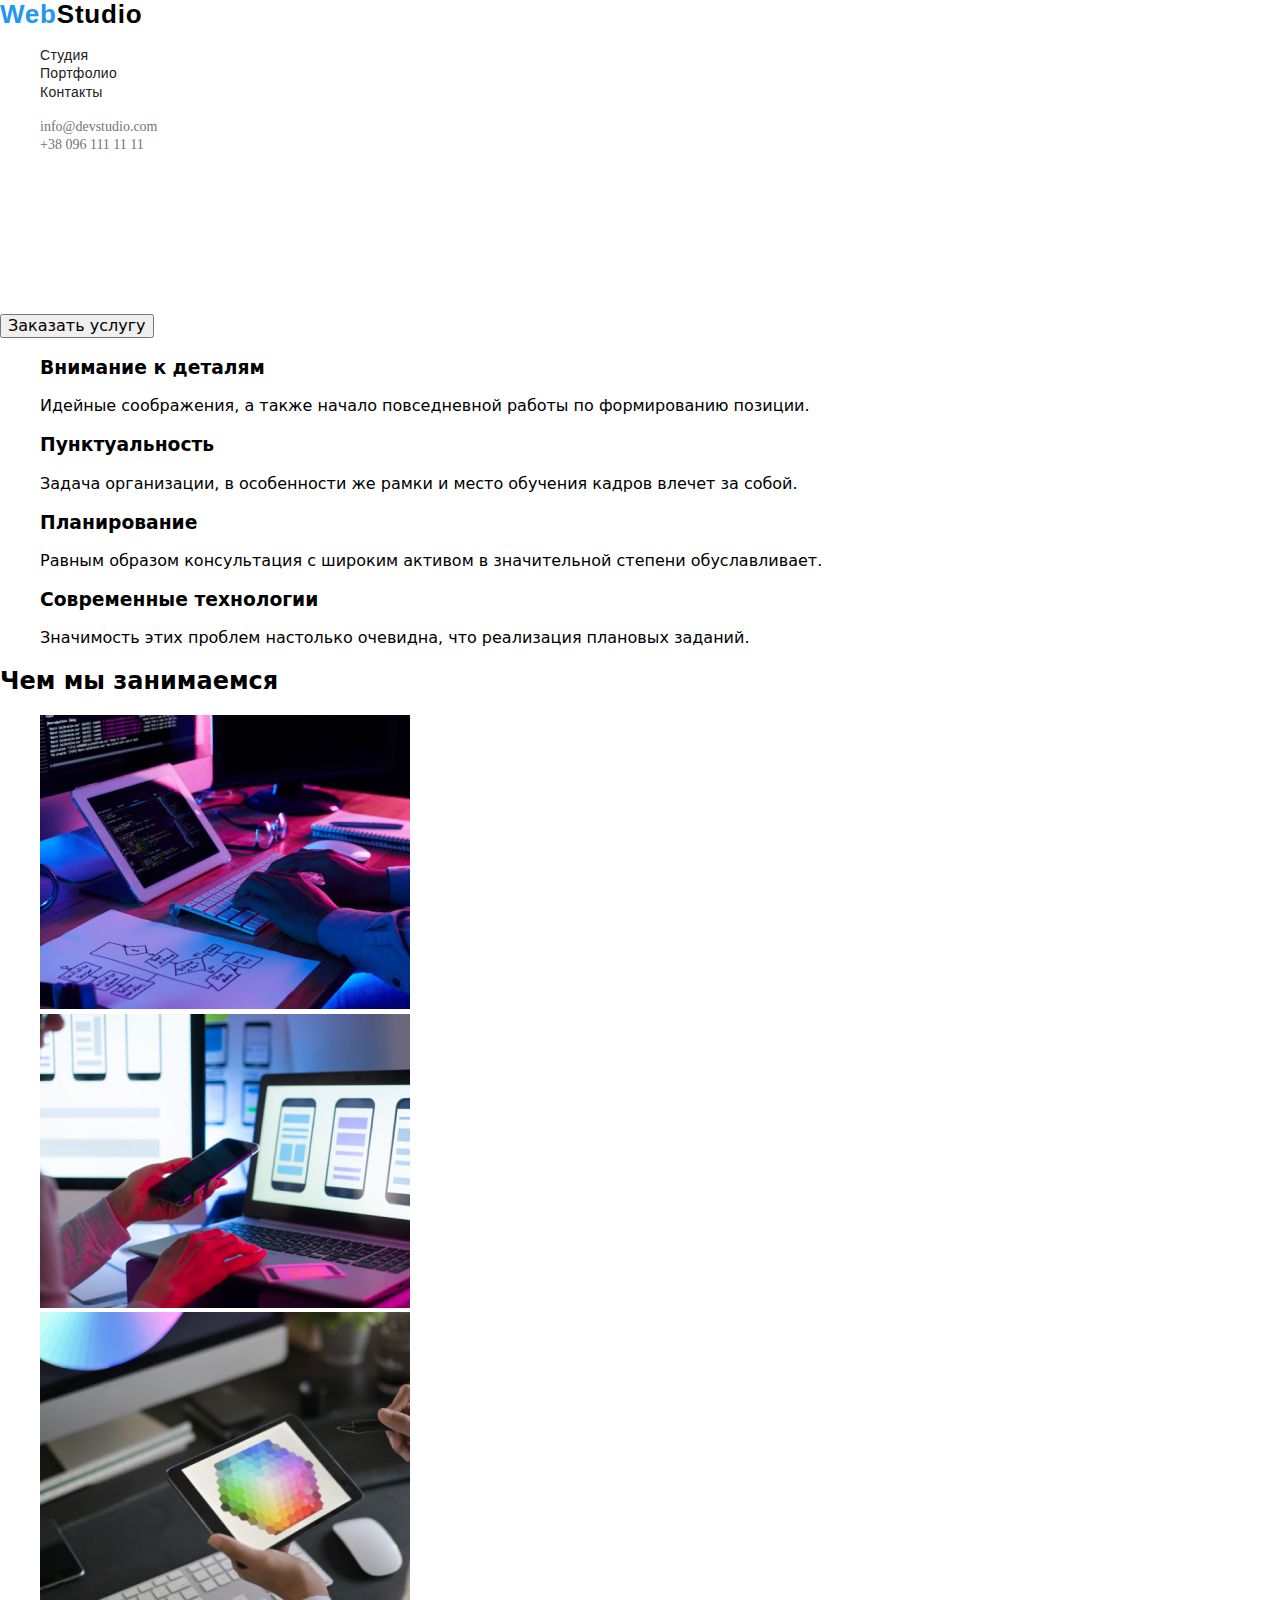
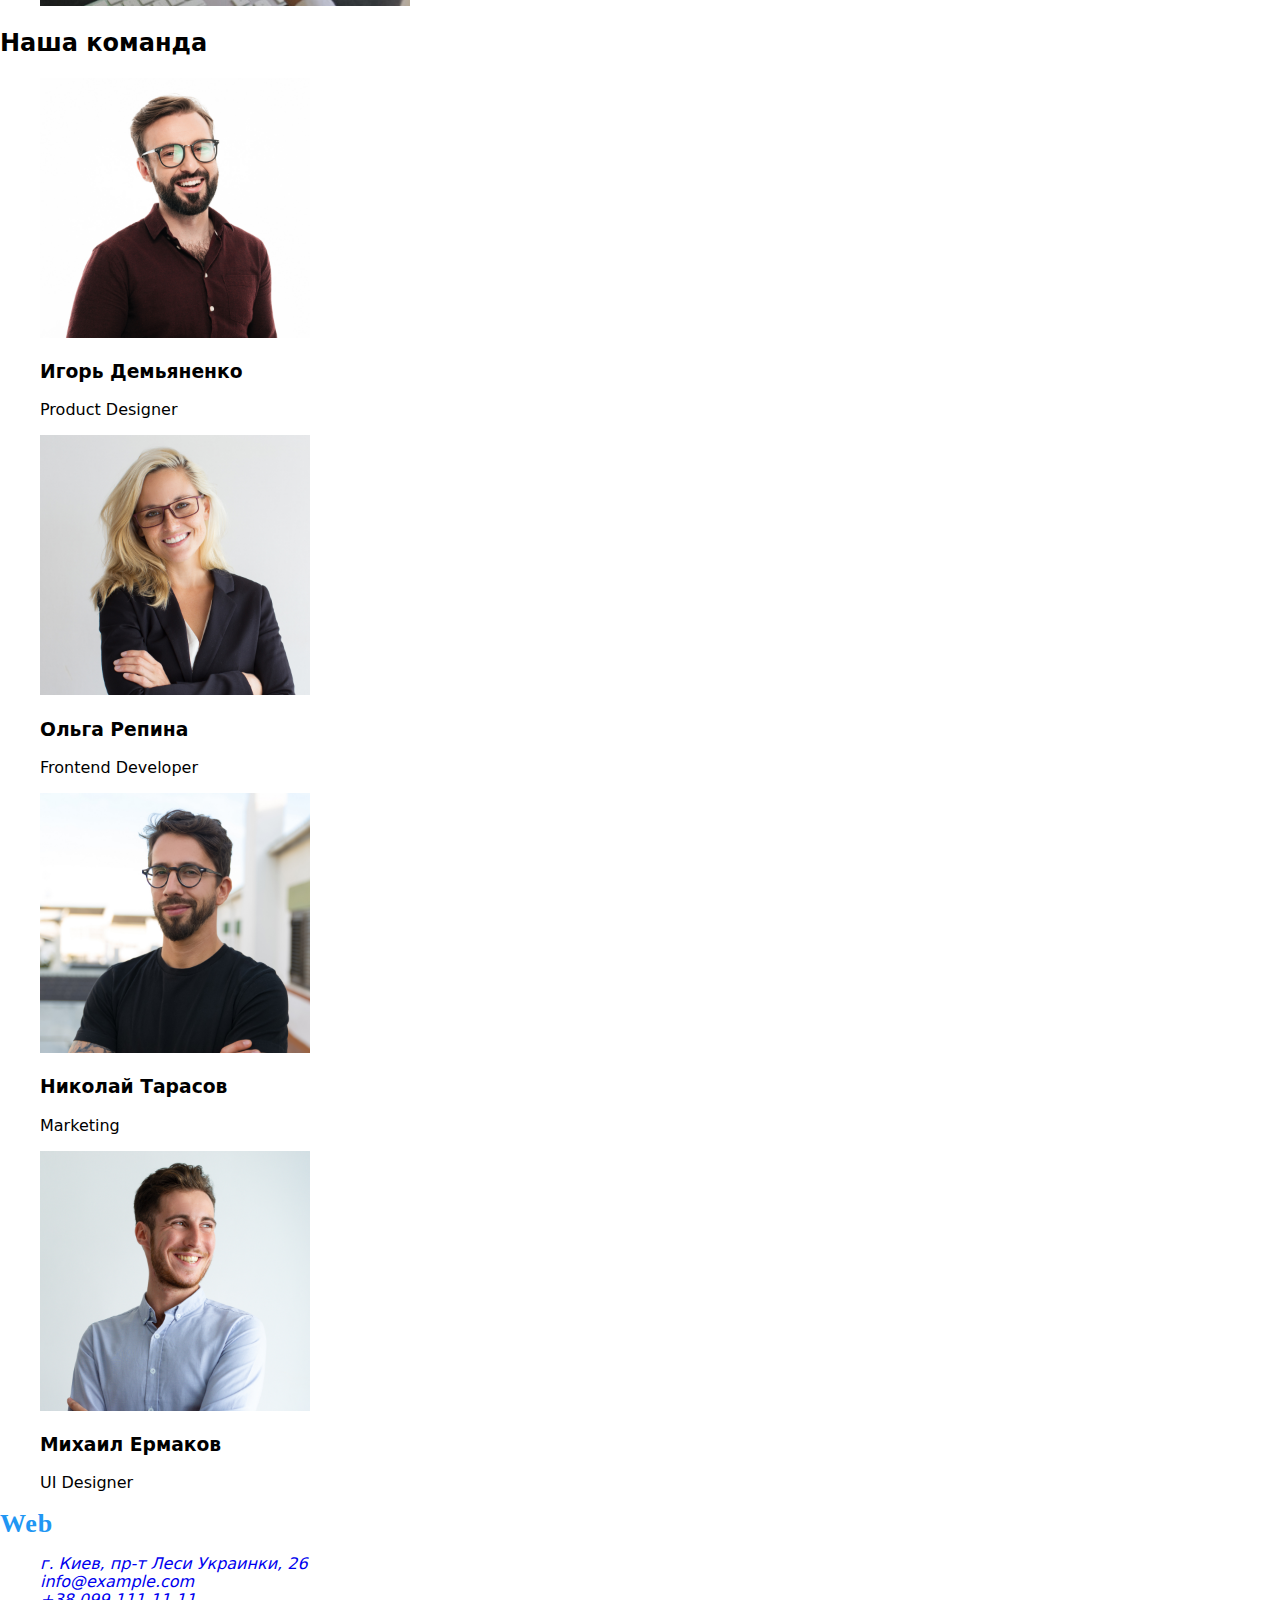
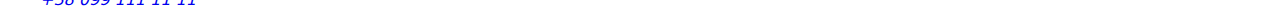
==== index.html @ c00856c9 "замена футера" ====
<!DOCTYPE html>
<html lang="ru">
<head>
    <meta charset="UTF-8">
    <meta name="viewport" content="width=device-width, initial-scale=1.0">
    <title lang="en">WebStudio</title>
    <link rel="stylesheet" href="https://cdnjs.cloudflare.com/ajax/libs/modern-normalize/1.0.0/modern-normalize.css">
    <link href="https://fonts.googleapis.com/css2?family=Tangerine:wght@700&display=swap" rel="stylesheet"> 
    <link rel="stylesheet" href="./css/styles.css">
    
</head>

<body>
    
    <!--Header-->
    <header>
   
    <nav class="navigation"> 
        <a class="logo" href="./index.html" aria-label="логотип вебстудии">Web<span class="logo-color">Studio</span></a>

    <ul class="navigation-list">
        <li class="navigation-list-item">
            <a class="navigation-list-link" href="Студия">Студия</a>
        </li>

        <li class="navigation-list-item">
            <a class="navigation-list-link" href="./portfolio.html">Портфолио</a>
        </li>

        <li class="navigation-list-item">
            <a class="navigation-list-link" href="Контакты">Контакты</a>
        </li>
    </ul>
    </nav>

    <address>
        <ul class="address">
            <li class="address-item">
              <a class="address-item-link" href="mailto:info@devstudio.com">info@devstudio.com</a>  
            </li>

            <li class="address-item">
              <a class="address-item-link" href="tel:+380961111111">+38 096 111 11 11</a>  
            </li>
        </ul>
                
    </address>

</header>

   

<main>
    <!--HERO-->

    <section class="hero-title">
        <h1 class="section-title">Эффективные решения <br> для вашего бизнеса</h1>
        <button type="button">Заказать услугу</button>  
    </section>
    
    <!--заголовок Advantages-->
    <section>
    
        <h2 hidden>Advantages</h2>
             
    <ul>
        <li>
          <h3>Внимание к деталям</h3>
          <p>Идейные соображения, а также начало повседневной работы по формированию позиции.</p>
        </li>

        <li>
            <h3>Пунктуальность</h3>
            <p>Задача организации, в особенности же рамки и место обучения кадров влечет за собой.</p>
        </li>

        <li>
            <h3>Планирование</h3>
            <p>Равным образом консультация с широким активом в значительной степени обуславливает.</p>
        </li>

        <li>
            <h3>Современные технологии</h3>
            <p>Значимость этих проблем настолько очевидна, что реализация плановых заданий.</p>
        </li>
    </ul>
    </section>

    <!--What-we-do-->
    <section>
        <h2>Чем мы занимаемся</h2>
        <ul>
            <li>
                <img src="./images/what-we-do/img1.jpg" alt="айпед" width="370" height="294">
                
            </li>
            <li>
                <img src="./images/what-we-do/img2.jpg" alt="айфон" width="370" height="294">
                
            </li>
            <li>
                <img src="./images/what-we-do/img3.jpg" alt="держит айпед" width="370" height="294">
               
            </li>
        </ul>
    </section>

        <!--Our-team-->
    <section>
        <h2>Наша команда</h2>
        <ul>
            <li>
                <img src="./images/team/id.jpg" alt="Игорь Демьяненко" width="270" height="260">
                <h3>Игорь Демьяненко</h3>
                <p lang="en">Product Designer</p>
                
            </li>

            <li>
                <img src="./images/team/or.jpg" alt="Ольга Репина" width="270" height="260">
                <h3>Ольга Репина</h3>
                <p lang="en">Frontend Developer</p>
                
            </li>

            <li>
                <img src="./images/team/nt.jpg" alt="Николай Тарасов" width="270" height="260">
                <h3>Николай Тарасов</h3>
                <p lang="en">Marketing</p>  
            </li>

            <li>
                <img src="./images/team/my.jpg" alt="Михаил Ермаков" width="270" height="260">
                <h3>Михаил Ермаков</h3>
                <p lang="en">UI Designer</p>
            </li>
                 
        </ul>

    </section>
    
    </main>

    <footer>

        <a class="footer-logo" href="./index.html" aria-label="логотип вебстудии" > <span class="footer-logo-blue">Web</span> <span class="footer-logo-color">Studio</span></a> 

        <address>
            <ul>
                <li>
                    <a href="https://goo.gl/maps/kA2Q2odCRpg2NFDA9" target="_blank"> г. Киев, пр-т Леси Украинки, 26</a> 
                </li> 

                <li>
                  <a href="mailto:info@example.com">info@example.com</a>  
                </li>

                <li>
                    <a href="tel:+380991111111">+38 099 111 11 11</a>
                </li>
            </ul>
            </address>
            
        </footer>
    </body>
</html>
---- css/styles.css ----
/*============ sTUDIA===========*/
/* ============  BODY  ============*/
.body {
    font-family: Roboto, sans-serif;
    font-style: normal;
    }

ul,
ol {
    list-style: none;
}

a {
    text-decoration: none;
}
/* ============  END BODY  ============*/

/* ============  lOGO  ============*/
.logo {
    font-family: 'Raleway', sans-serif;
    font-weight: 700;
    font-size: 26px;
    line-height: 1,19;
    letter-spacing: 0.03em;
    color: #2196F3;
    text-decoration: none;
   }

.logo-color {
    color: #000000;
}

.logo:hover,
.logo:focus {
    color:  #2196F3;
}

/* ============  END LOGO  ============*/

/* ============  NAVIGATION  ============*/
.navigation-list-item {
    text-decoration: none;
    list-style-type: none;
 }

.navigation-list-link {
    font-family: Roboto, sans-serif;
    font-weight: 500;
    font-size: 14px;
    color: #212121;
    line-height: 1,14;
    letter-spacing: 0.02em;
}


}

.address-item {
    color: #212121; 
    text-decoration: none;
    list-style-type: none;
}

.address-item-link {
    font-family: Roboto;
    font-style: normal;
    font-weight: 400;
    font-size: 14px;
    line-height: 1,71;
    color: #757575;
}
/* ============   END NAVIGATION  ============*/

/* ============  OUR PROJECTS  ============*/
.project-title {
    font-family: Roboto;
    font-style: normal;
    font-weight: 700;
    font-size: 18px;
    line-height: 2;
    letter-spacing: 0.06em;
    color: #212121;
}

.project-description {
    font-family: Roboto;
    font-style: normal;
    font-weight: 400;
    font-size: 16;
    line-height: 1,87;
    letter-spacing: 0.03em;
    color: #757575;
}
/* ============  END OUR PROJECTS  ============*/ 

/* ============  FOOTER  ============*/

.footer {
    background-color: #2F303A;
}
    
.footer-logo-color {
    color: #FFFFFF ;
    text-decoration: none;
}

.footer-address-item-link {
    font-family: Roboto;
    font-style: normal;
    font-weight: 400;
    font-size: 14px;
    line-height: 21,71;
    letter-spacing: 0.03em;
    color: #FFFFFF;
}

.footer-logo-color {
    font-family: 'Raleway', sans-serif;
    font-weight: 700;
    font-size: 26px;
    line-height: 1,19;
    letter-spacing: 0.03em;
    text-decoration: none;
    color: #FFFFFF;
}

.footer-logo-blue {
    font-family: Raleway;
    font-style: normal;
    font-weight: bold;
    font-size: 26px;
    line-height: 1,19;
    letter-spacing: 0.03em;

    color: #2196F3;
}

.footer-address-contact-link {
    font-family: Roboto;
    font-style: normal;
    font-weight: 400;
    font-size: 14px;
    line-height: 1,71;
    letter-spacing: 0.03em;
    color: rgba(255, 255, 255, 0.6);
}
/* ============  END FOOTER  ============*/

/*========== END STUDIA


/*============= PORTFOLIO =================*/
.section-title {
font-family: Roboto;
font-style: normal;
font-weight: 900;
font-size: 44px;
line-height: 1,36;
text-align: center;
letter-spacing: 0.06em;
text-transform: uppercase;
color: #FFFFFF;
}

/*=================HERO TITLE===========*/
.navigation-list-link:hover,
.navigation-list-link:focus 
.address-item-link:hover,
.address-item-link:focus 
.address-item-link:active{
    color: #2196F3;

.hero-title {
    font-family: Roboto;
    font-style: normal;
    font-weight: 900;
    font-size: 44px;
    line-height: 1,36;
    text-align: center;
    letter-spacing: 0.06em;
    text-transform: uppercase;
    color: #FFFFFF;
    background-color: #2F303A;
}
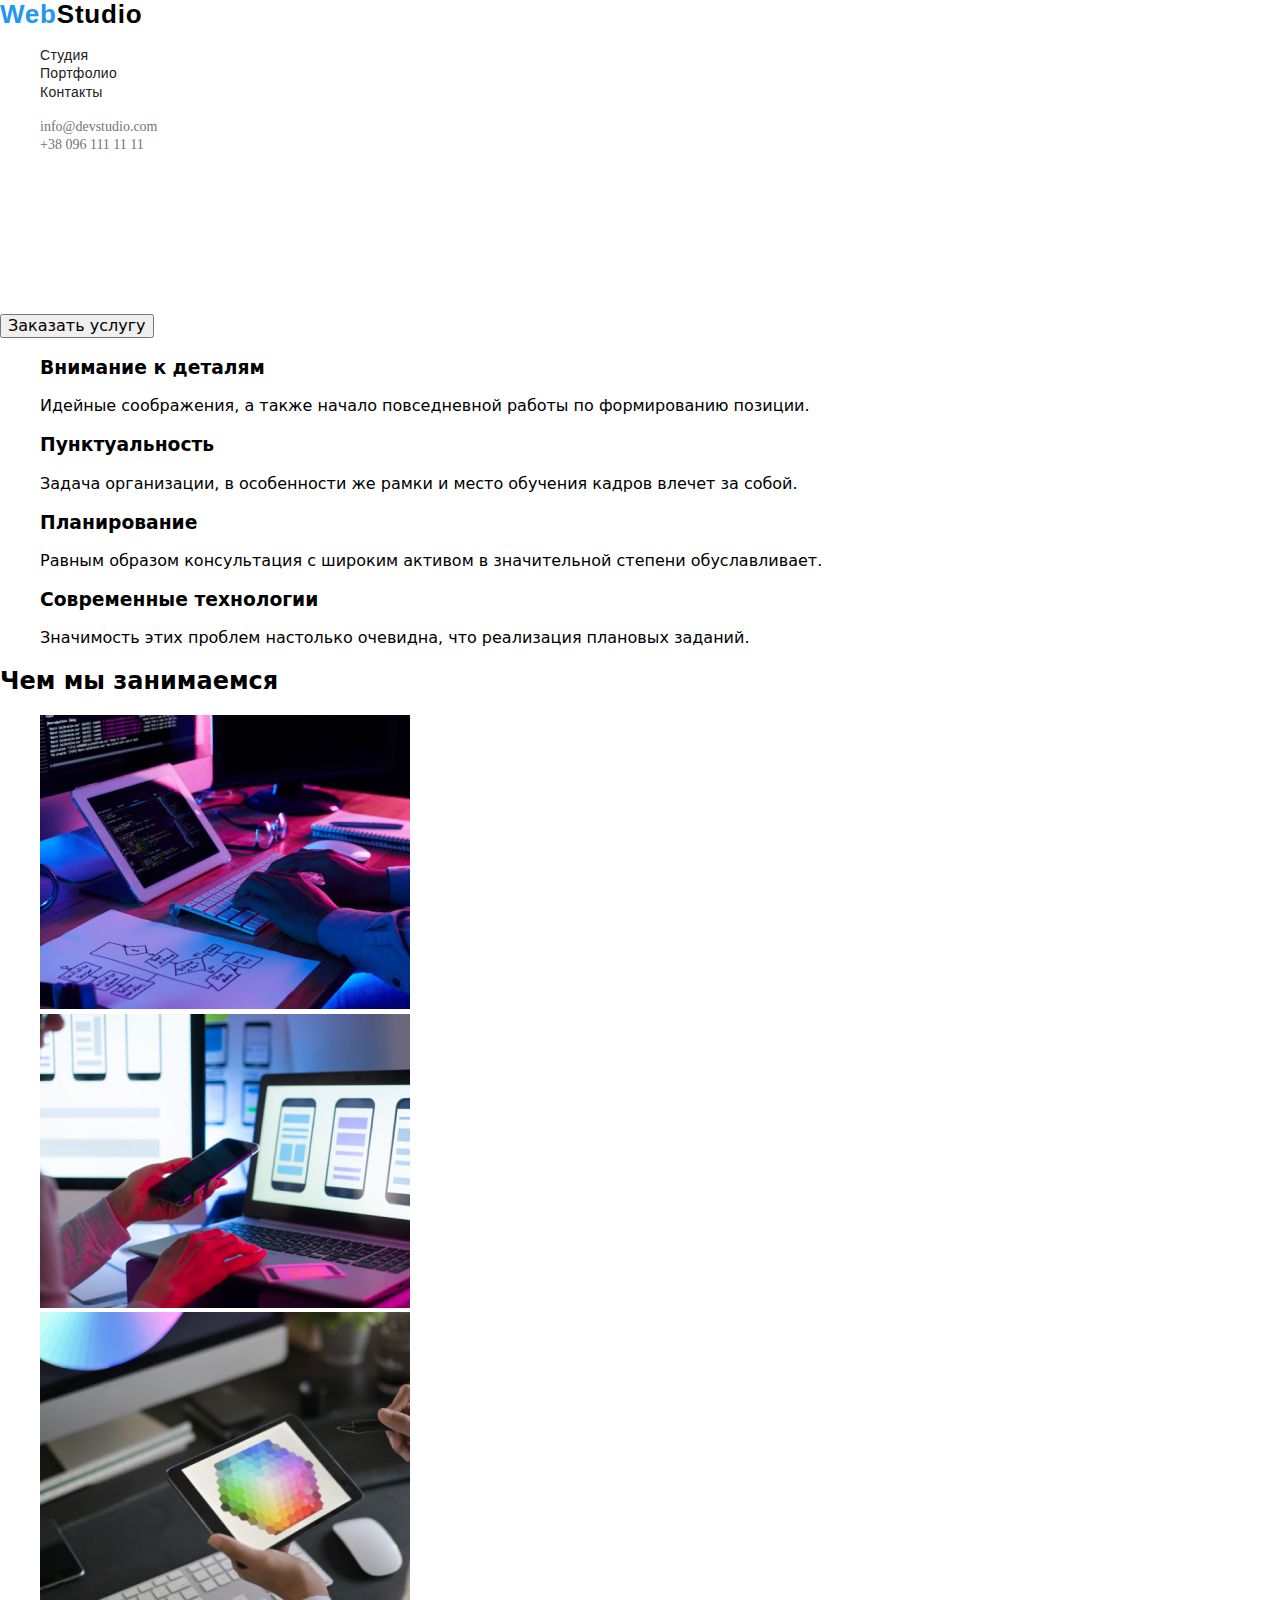
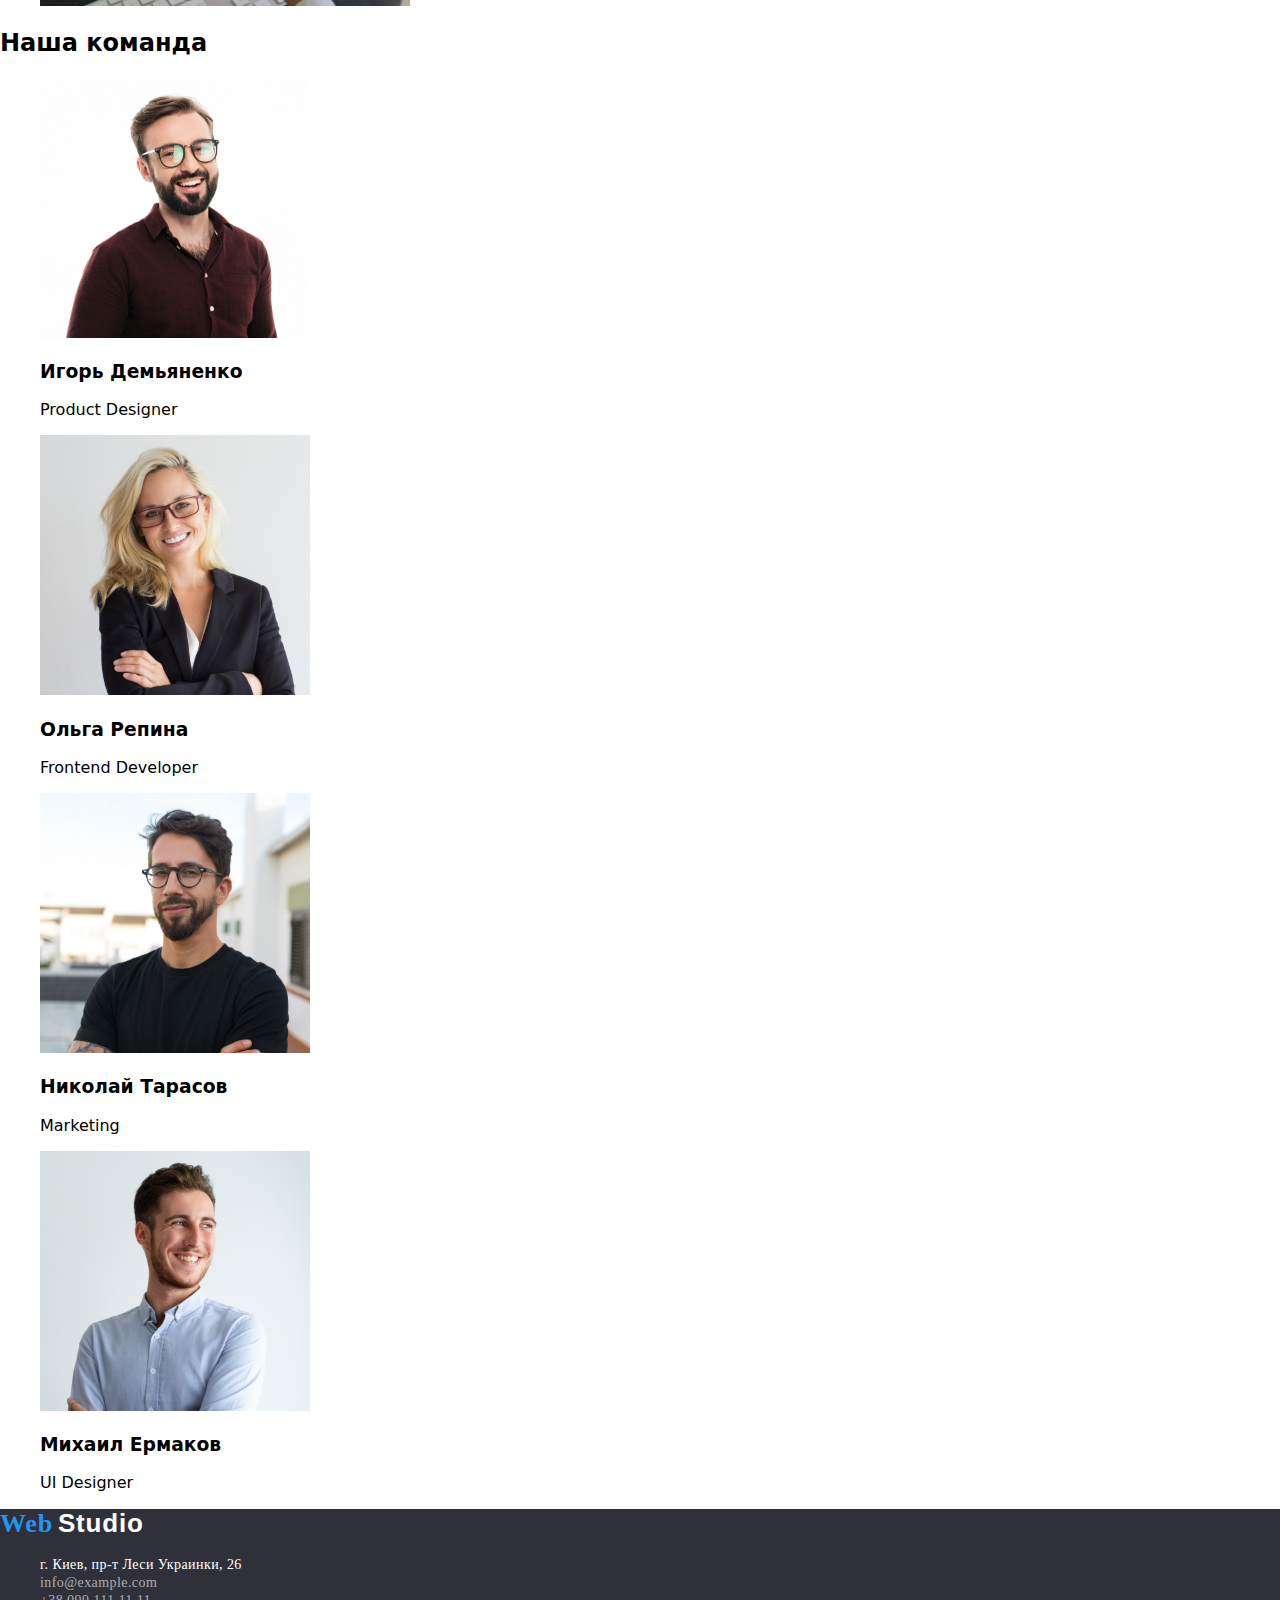
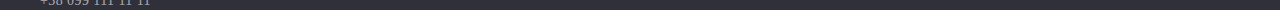
==== commit 403a7f3d: "заменяет футер в индекс" ====
--- a/index.html
+++ b/index.html
@@ -141,26 +141,25 @@
     
     </main>
 
-    <footer>
+    <footer class="footer">
 
-        <a class="footer-logo" href="./index.html" aria-label="логотип вебстудии" > <span class="footer-logo-blue">Web</span> <span class="footer-logo-color">Studio</span></a> 
+        <a class="footer-logo" href="./index.html" aria-label="логотип вебстудии" > <span class="footer-logo-blue">Web</span> <span class="footer-logo-color">Studio</span></a>
 
-        <address>
-            <ul>
+        <address class="footer-address">
+            <ul class="footer-address-item">
                 <li>
-                    <a href="https://goo.gl/maps/kA2Q2odCRpg2NFDA9" target="_blank"> г. Киев, пр-т Леси Украинки, 26</a> 
+                    <a class="footer-address-item-link" href="https://goo.gl/maps/kA2Q2odCRpg2NFDA9" target="_blank"> г. Киев, пр-т Леси Украинки, 26</a> 
                 </li> 
 
                 <li>
-                  <a href="mailto:info@example.com">info@example.com</a>  
+                  <a class="footer-address-contact-link" href="mailto:info@example.com">info@example.com</a>  
                 </li>
 
                 <li>
-                    <a href="tel:+380991111111">+38 099 111 11 11</a>
+                    <a class="footer-address-contact-link" href="tel:+380991111111">+38 099 111 11 11</a>
                 </li>
             </ul>
             </address>
-            
-        </footer>
+</footer>
     </body>
 </html>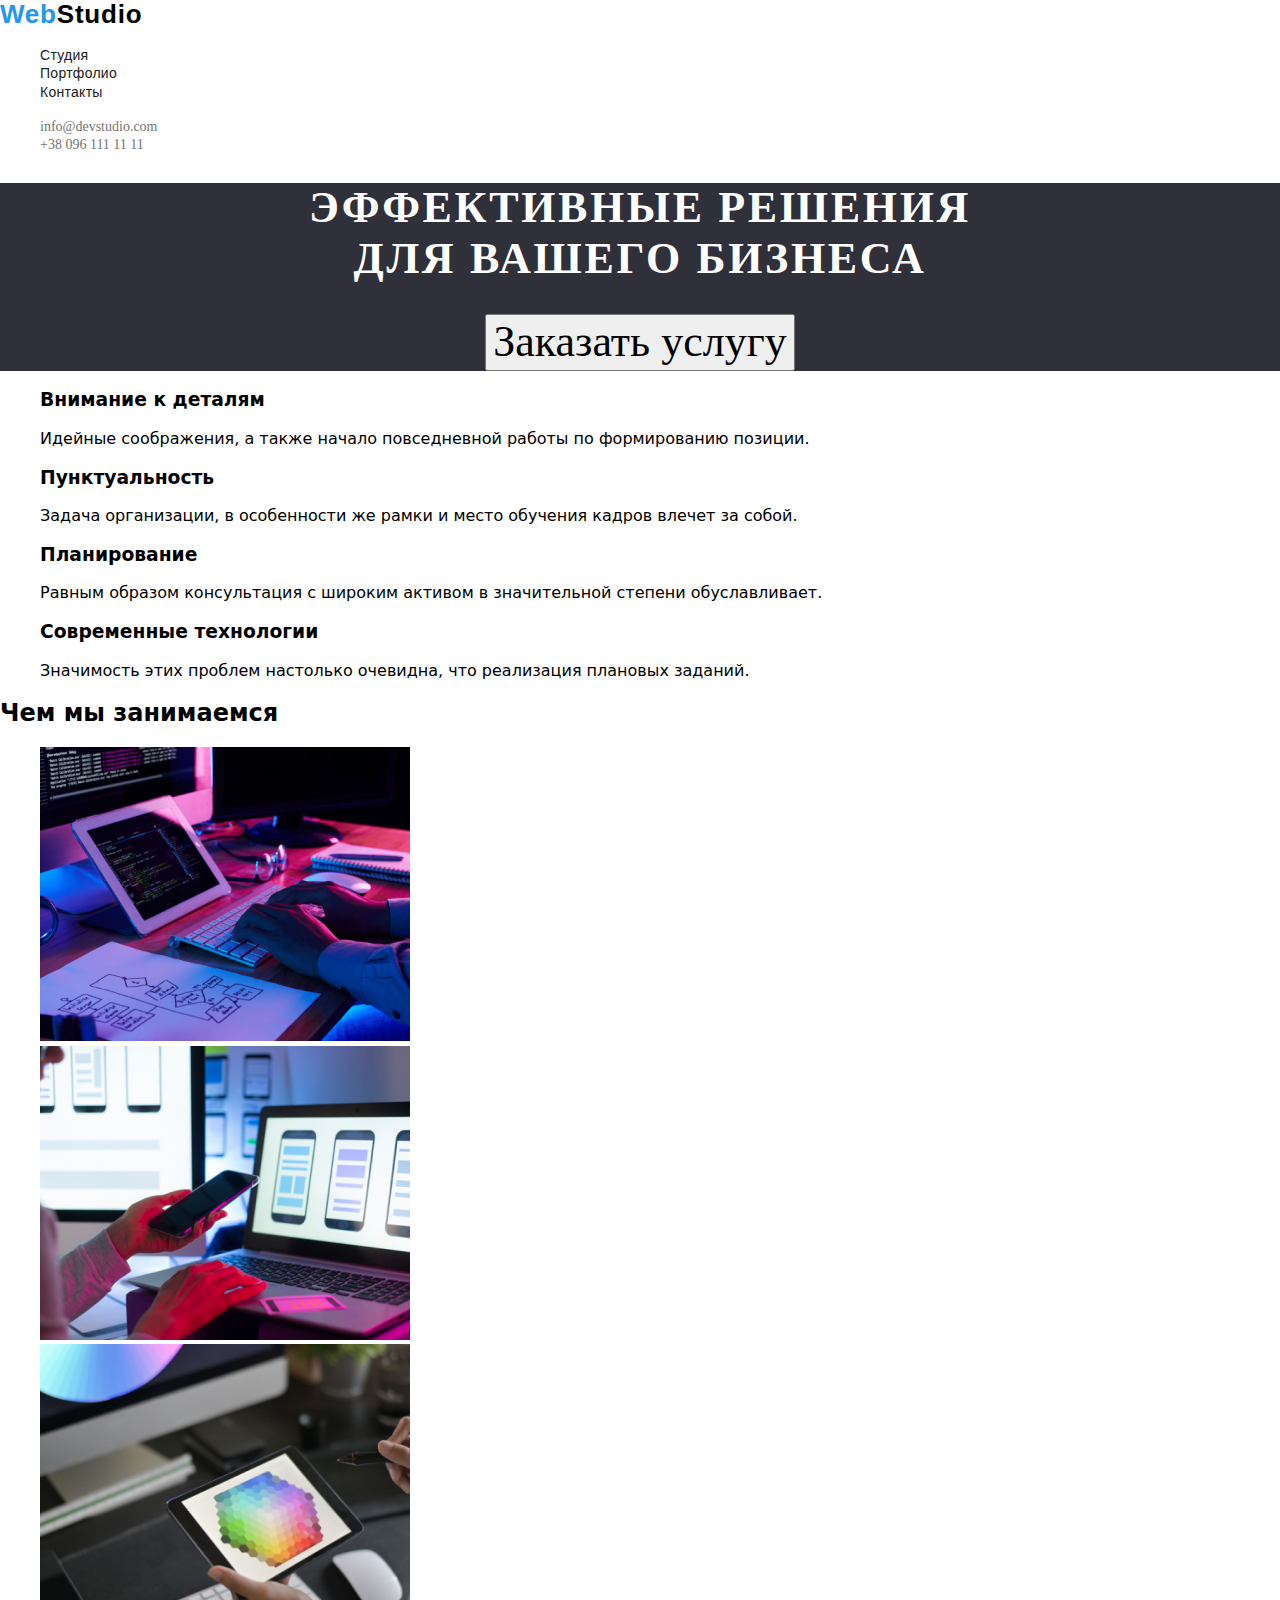
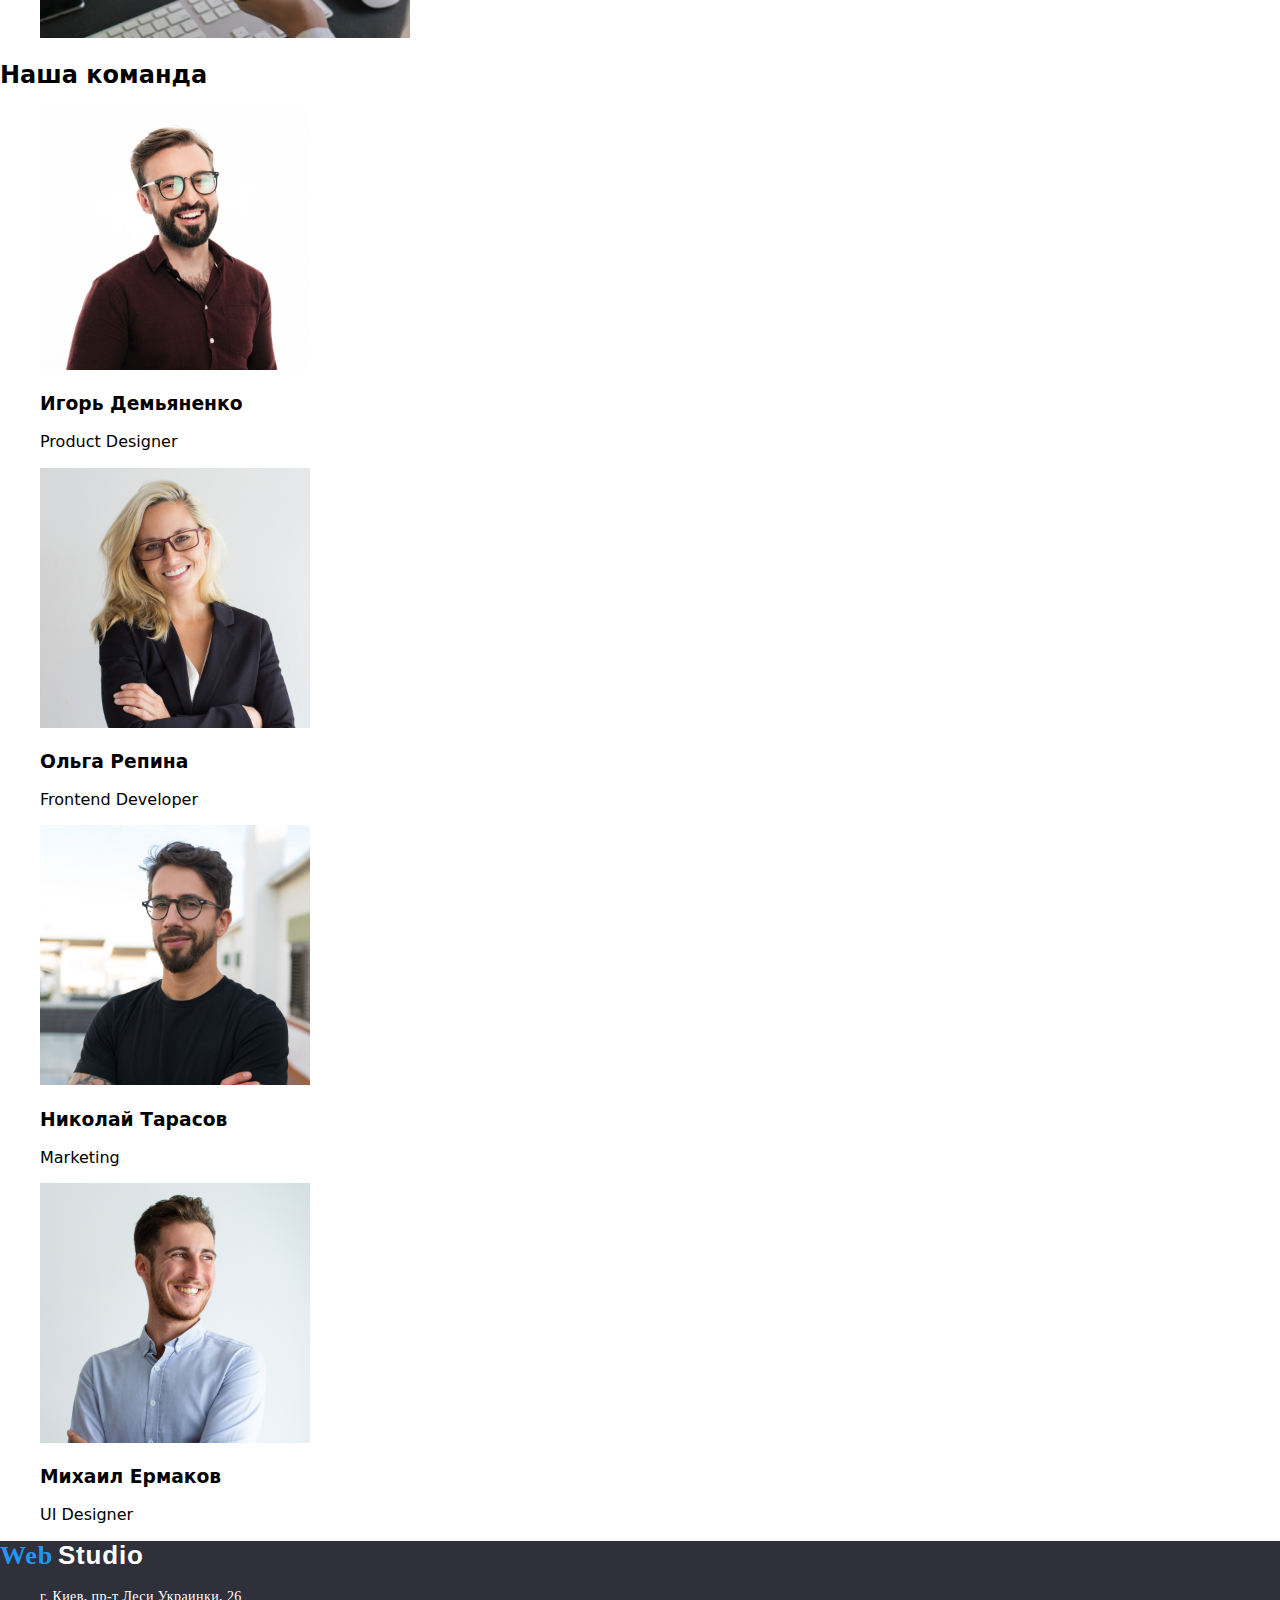
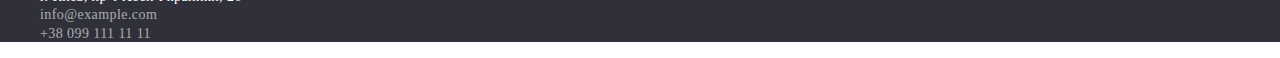
==== commit 80871de1: "сохранить футер" ====
--- a/index.html
+++ b/index.html
@@ -141,25 +141,27 @@
     
     </main>
 
-    <footer class="footer">
+   
+<footer class="footer">
 
-        <a class="footer-logo" href="./index.html" aria-label="логотип вебстудии" > <span class="footer-logo-blue">Web</span> <span class="footer-logo-color">Studio</span></a>
+    <a class="footer-logo" href="./index.html" aria-label="логотип вебстудии" > <span class="footer-logo-blue">Web</span> <span class="footer-logo-color">Studio</span></a>
 
-        <address class="footer-address">
-            <ul class="footer-address-item">
-                <li>
-                    <a class="footer-address-item-link" href="https://goo.gl/maps/kA2Q2odCRpg2NFDA9" target="_blank"> г. Киев, пр-т Леси Украинки, 26</a> 
-                </li> 
+    <address class="footer-address">
+        <ul class="footer-address-item">
+            <li>
+                <a class="footer-address-item-link" href="https://goo.gl/maps/kA2Q2odCRpg2NFDA9" target="_blank"> г. Киев, пр-т Леси Украинки, 26</a> 
+            </li> 
 
-                <li>
-                  <a class="footer-address-contact-link" href="mailto:info@example.com">info@example.com</a>  
-                </li>
+            <li>
+              <a class="footer-address-contact-link" href="mailto:info@example.com">info@example.com</a>  
+            </li>
 
-                <li>
-                    <a class="footer-address-contact-link" href="tel:+380991111111">+38 099 111 11 11</a>
-                </li>
-            </ul>
-            </address>
+            <li>
+                <a class="footer-address-contact-link" href="tel:+380991111111">+38 099 111 11 11</a>
+            </li>
+        </ul>
+        </address>
 </footer>
+
     </body>
 </html>--- a/css/styles.css
+++ b/css/styles.css
@@ -1,5 +1,5 @@
 
-/*============ sTUDIA===========*/
+/*============ STUDIA===========*/
 /* ============  BODY  ============*/
 .body {
     font-family: Roboto, sans-serif;
@@ -53,8 +53,6 @@
     letter-spacing: 0.02em;
 }
 
-
-}
 
 .address-item {
     color: #212121; 
@@ -170,6 +168,7 @@
 .address-item-link:focus 
 .address-item-link:active{
     color: #2196F3;
+}
 
 .hero-title {
     font-family: Roboto;
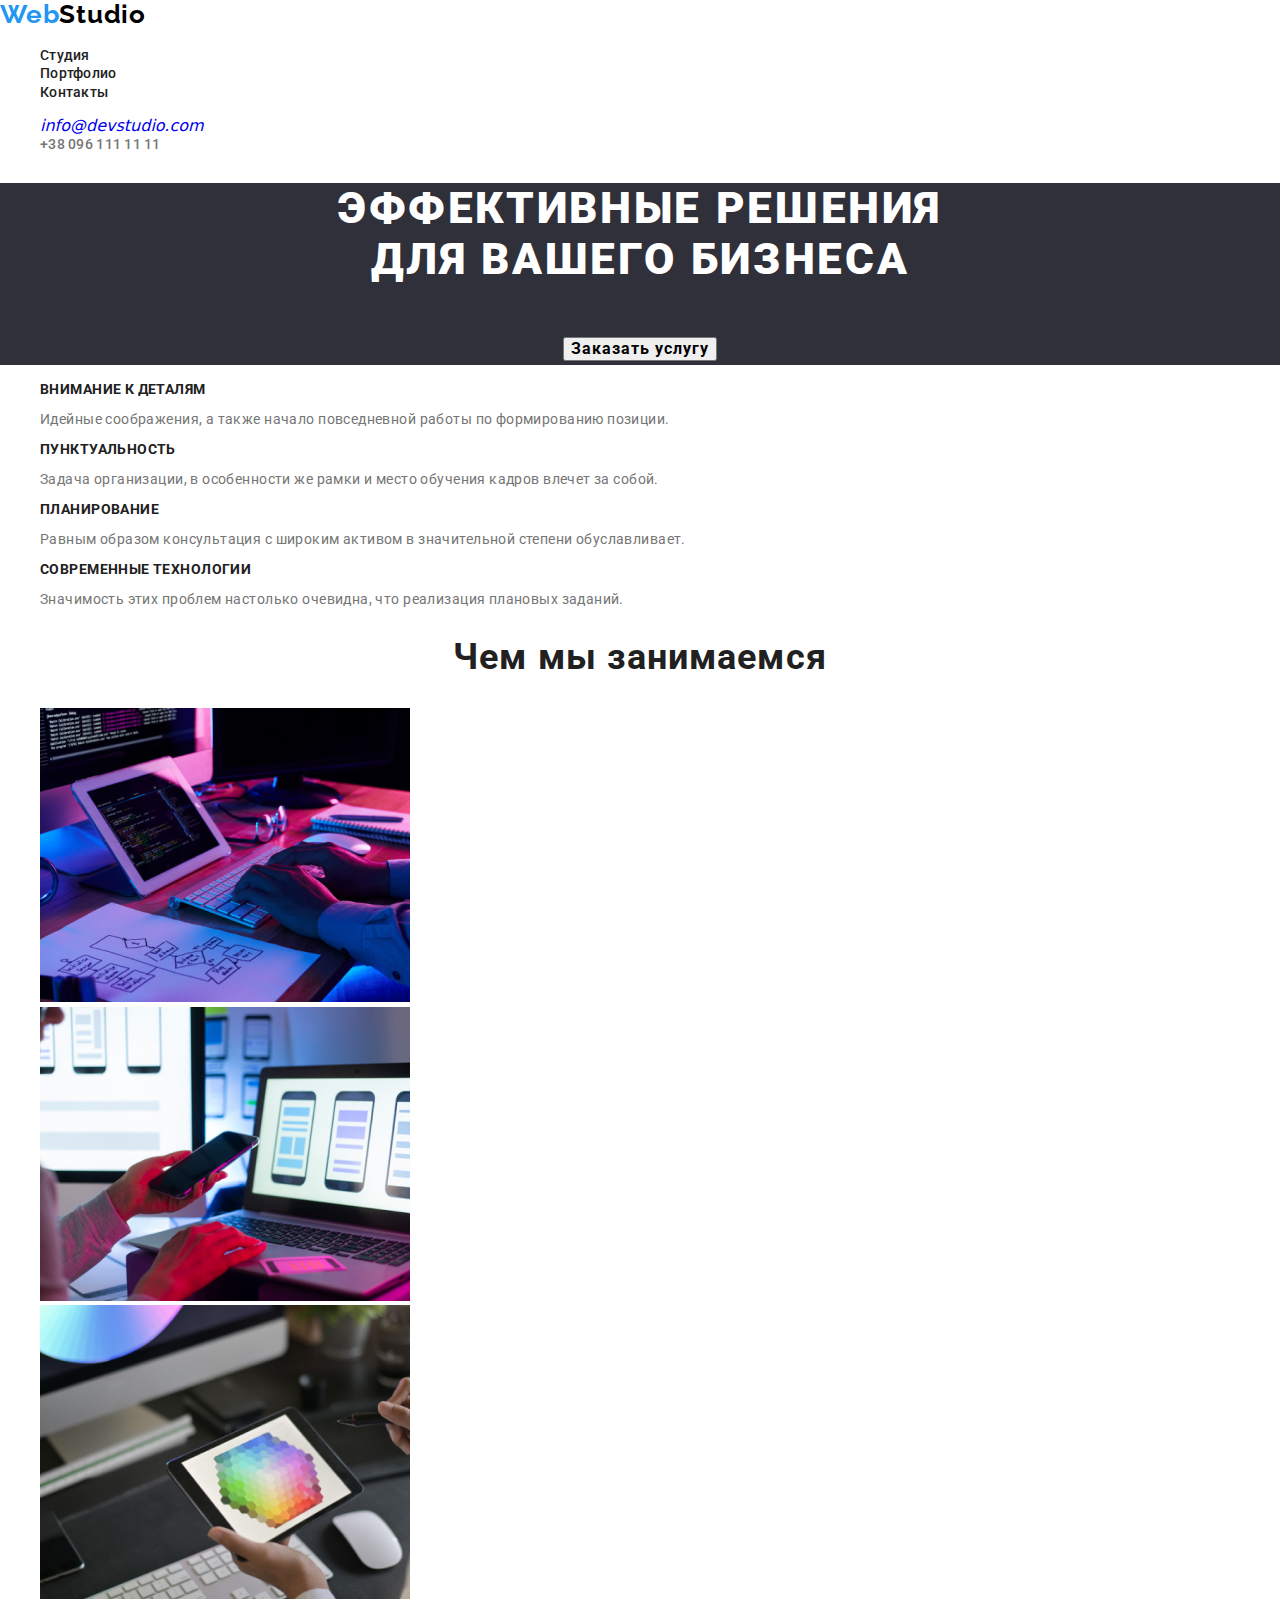
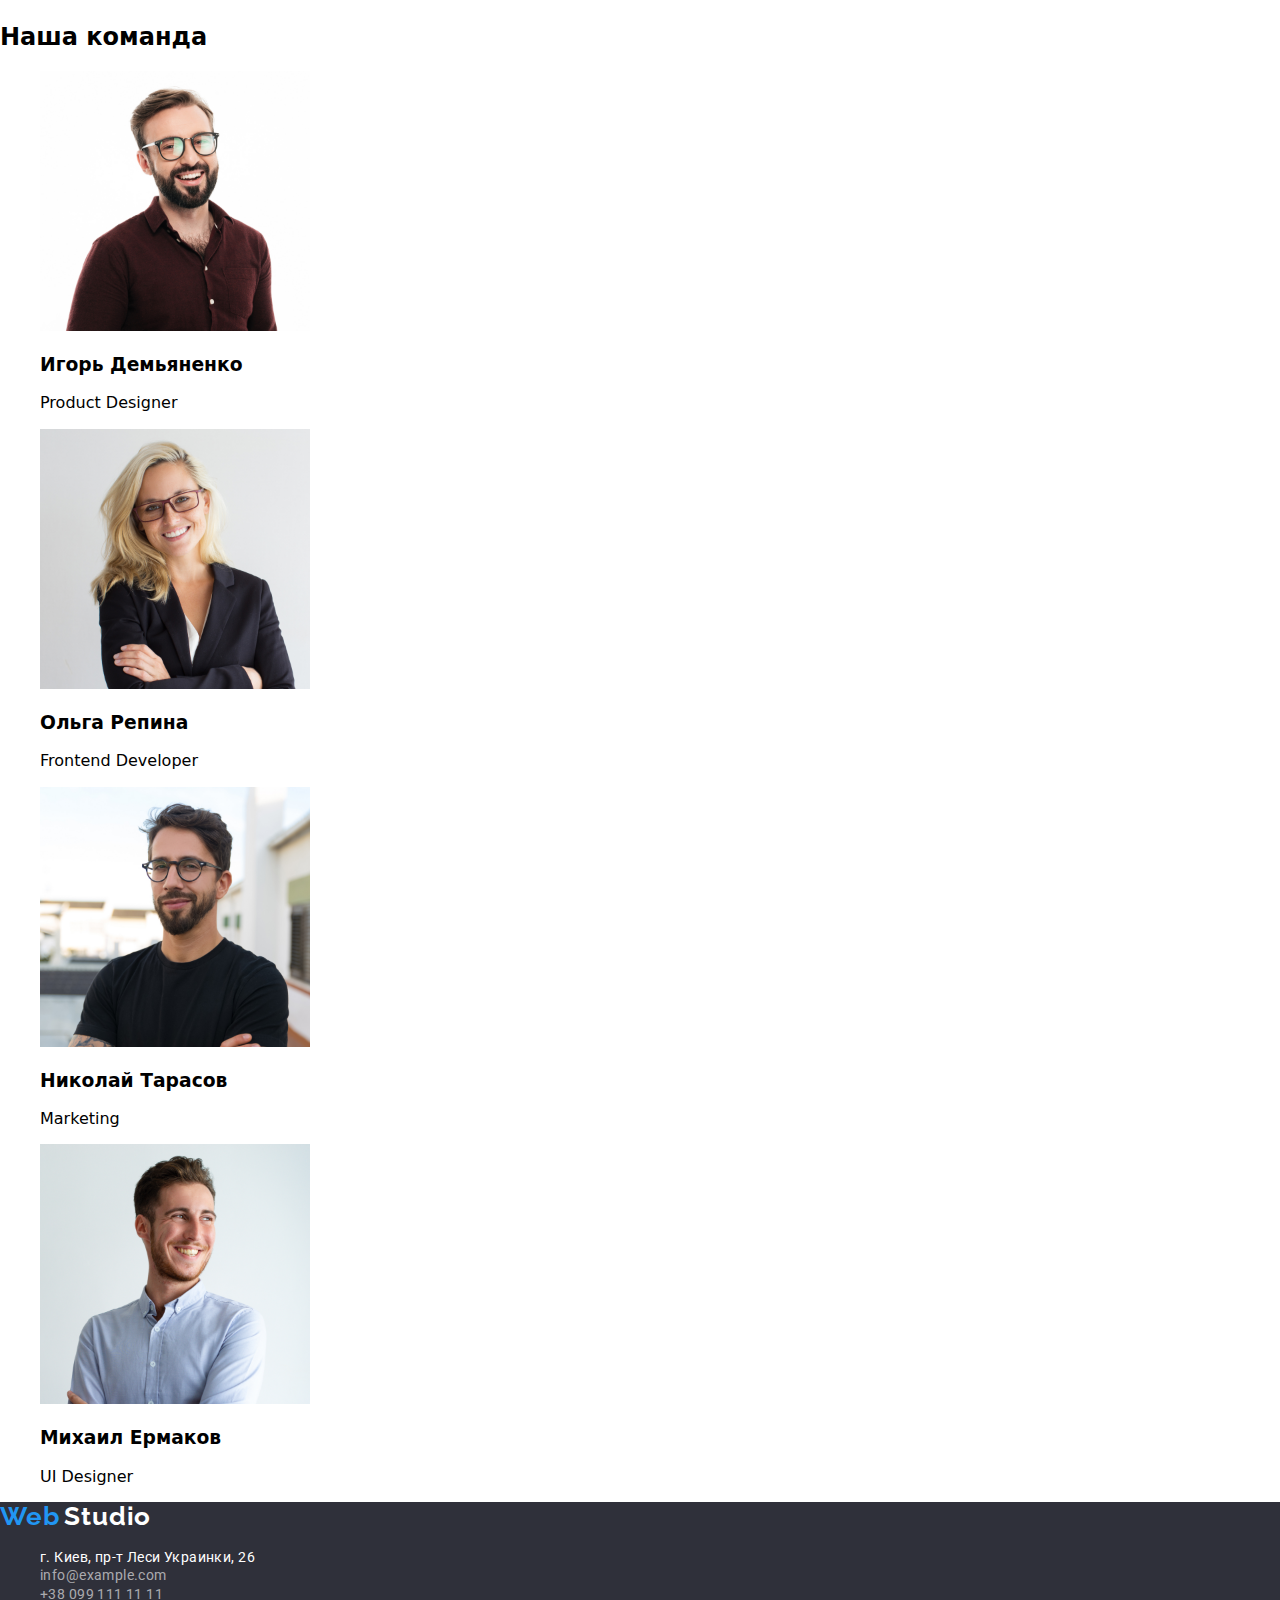
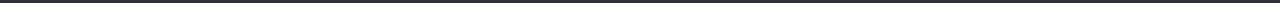
==== commit d6fcd516: "добавляет стили команде" ====
--- a/index.html
+++ b/index.html
@@ -5,7 +5,7 @@
     <meta name="viewport" content="width=device-width, initial-scale=1.0">
     <title lang="en">WebStudio</title>
     <link rel="stylesheet" href="https://cdnjs.cloudflare.com/ajax/libs/modern-normalize/1.0.0/modern-normalize.css">
-    <link href="https://fonts.googleapis.com/css2?family=Tangerine:wght@700&display=swap" rel="stylesheet"> 
+    <link href="https://fonts.googleapis.com/css2?family=Raleway:wght@400;700&family=Roboto:wght@400;700&display=swap" rel="stylesheet"> 
     <link rel="stylesheet" href="./css/styles.css">
     
 </head>
@@ -13,7 +13,7 @@
 <body>
     
     <!--Header-->
-    <header>
+    <header class="header">
    
     <nav class="navigation"> 
         <a class="logo" href="./index.html" aria-label="логотип вебстудии">Web<span class="logo-color">Studio</span></a>
@@ -36,11 +36,11 @@
     <address>
         <ul class="address">
             <li class="address-item">
-              <a class="address-item-link" href="mailto:info@devstudio.com">info@devstudio.com</a>  
+              <a class="address-link-mail" href="mailto:info@devstudio.com">info@devstudio.com</a>  
             </li>
 
             <li class="address-item">
-              <a class="address-item-link" href="tel:+380961111111">+38 096 111 11 11</a>  
+              <a class="address-link-tel" href="tel:+380961111111">+38 096 111 11 11</a>  
             </li>
         </ul>
                 
@@ -55,7 +55,7 @@
 
     <section class="hero-title">
         <h1 class="section-title">Эффективные решения <br> для вашего бизнеса</h1>
-        <button type="button">Заказать услугу</button>  
+        <button class="hero-button" type="button">Заказать услугу</button>  
     </section>
     
     <!--заголовок Advantages-->
@@ -65,30 +65,30 @@
              
     <ul>
         <li>
-          <h3>Внимание к деталям</h3>
-          <p>Идейные соображения, а также начало повседневной работы по формированию позиции.</p>
+          <h3 class="advantages-list-title">Внимание к деталям</h3>
+          <p class="advantages-description">Идейные соображения, а также начало повседневной работы по формированию позиции.</p>
         </li>
 
         <li>
-            <h3>Пунктуальность</h3>
-            <p>Задача организации, в особенности же рамки и место обучения кадров влечет за собой.</p>
+            <h3 class="advantages-list-title">Пунктуальность</h3>
+            <p class="advantages-description">Задача организации, в особенности же рамки и место обучения кадров влечет за собой.</p>
         </li>
 
         <li>
-            <h3>Планирование</h3>
-            <p>Равным образом консультация с широким активом в значительной степени обуславливает.</p>
+            <h3 class="advantages-list-title">Планирование</h3>
+            <p class="advantages-description">Равным образом консультация с широким активом в значительной степени обуславливает.</p>
         </li>
 
         <li>
-            <h3>Современные технологии</h3>
-            <p>Значимость этих проблем настолько очевидна, что реализация плановых заданий.</p>
+            <h3 class="advantages-list-title">Современные технологии</h3>
+            <p class="advantages-description">Значимость этих проблем настолько очевидна, что реализация плановых заданий.</p>
         </li>
     </ul>
     </section>
 
     <!--What-we-do-->
     <section>
-        <h2>Чем мы занимаемся</h2>
+        <h2 class="what-we-do-list">Чем мы занимаемся</h2>
         <ul>
             <li>
                 <img src="./images/what-we-do/img1.jpg" alt="айпед" width="370" height="294">
@@ -107,9 +107,9 @@
 
         <!--Our-team-->
     <section>
-        <h2>Наша команда</h2>
+        <h2 class="team">Наша команда</h2>
         <ul>
-            <li>
+            <li class="team-list">
                 <img src="./images/team/id.jpg" alt="Игорь Демьяненко" width="270" height="260">
                 <h3>Игорь Демьяненко</h3>
                 <p lang="en">Product Designer</p>
--- a/css/styles.css
+++ b/css/styles.css
@@ -1,3 +1,5 @@
+/*============ HEADER ========*/
+
 
 /*============ STUDIA===========*/
 /* ============  BODY  ============*/
@@ -38,37 +40,7 @@
 
 /* ============  END LOGO  ============*/
 
-/* ============  NAVIGATION  ============*/
-.navigation-list-item {
-    text-decoration: none;
-    list-style-type: none;
- }
-
-.navigation-list-link {
-    font-family: Roboto, sans-serif;
-    font-weight: 500;
-    font-size: 14px;
-    color: #212121;
-    line-height: 1,14;
-    letter-spacing: 0.02em;
-}
-
-
-.address-item {
-    color: #212121; 
-    text-decoration: none;
-    list-style-type: none;
-}
-
-.address-item-link {
-    font-family: Roboto;
-    font-style: normal;
-    font-weight: 400;
-    font-size: 14px;
-    line-height: 1,71;
-    color: #757575;
-}
-/* ============   END NAVIGATION  ============*/
+
 
 /* ============  OUR PROJECTS  ============*/
 .project-title {
@@ -161,13 +133,36 @@
 color: #FFFFFF;
 }
 
-/*=================HERO TITLE===========*/
+/*=================HERO ===========*/
+.navigation-list-item {
+    text-decoration: none;
+    list-style-type: none;
+ }
+
+.navigation-list-link {
+    font-family: Roboto, sans-serif;
+    font-weight: 500;
+    font-size: 14px;
+    color: #212121;
+    line-height: 1,14;
+    letter-spacing: 0.02em;
+}
+
 .navigation-list-link:hover,
 .navigation-list-link:focus 
-.address-item-link:hover,
-.address-item-link:focus 
-.address-item-link:active{
+.address-link-mail:hover,
+.address-link-mail:focus {
     color: #2196F3;
+}
+
+.address-link-tel {
+    font-family: Roboto;
+    font-style: normal;
+    font-weight: 500;
+    font-size: 14px;
+    line-height: 1,14;
+    letter-spacing: 0.02em;
+    color: #757575;
 }
 
 .hero-title {
@@ -182,3 +177,47 @@
     color: #FFFFFF;
     background-color: #2F303A;
 }
+
+.hero-button {
+    font-family: Roboto;
+    font-style: normal;
+    font-weight: 700;
+    font-size: 16px;
+    line-height: 1,88;
+    letter-spacing: 0.06em;
+    color: #000000;
+    }
+
+.advantages-list-title {
+    font-family: Roboto;
+    font-style: normal;
+    font-weight: 700;
+    font-size: 14px;
+    line-height: 1,14px;
+    letter-spacing: 0.03em;
+    text-transform: uppercase;
+    color: #212121;
+}
+
+.advantages-description {
+    font-family: Roboto;
+    font-style: normal;
+    font-weight: 400;
+    font-size: 14px;
+    line-height: 1,71px;
+    letter-spacing: 0.03em;
+    color: #757575;
+}
+/*===== what we do*/
+
+.what-we-do-list {
+    font-family: Roboto;
+    font-style: normal;
+    font-weight: 700;
+    font-size: 36px;
+    line-height: 1/166px;
+    text-align: center;
+    letter-spacing: 0.03em;
+    color: #212121;
+ }
+
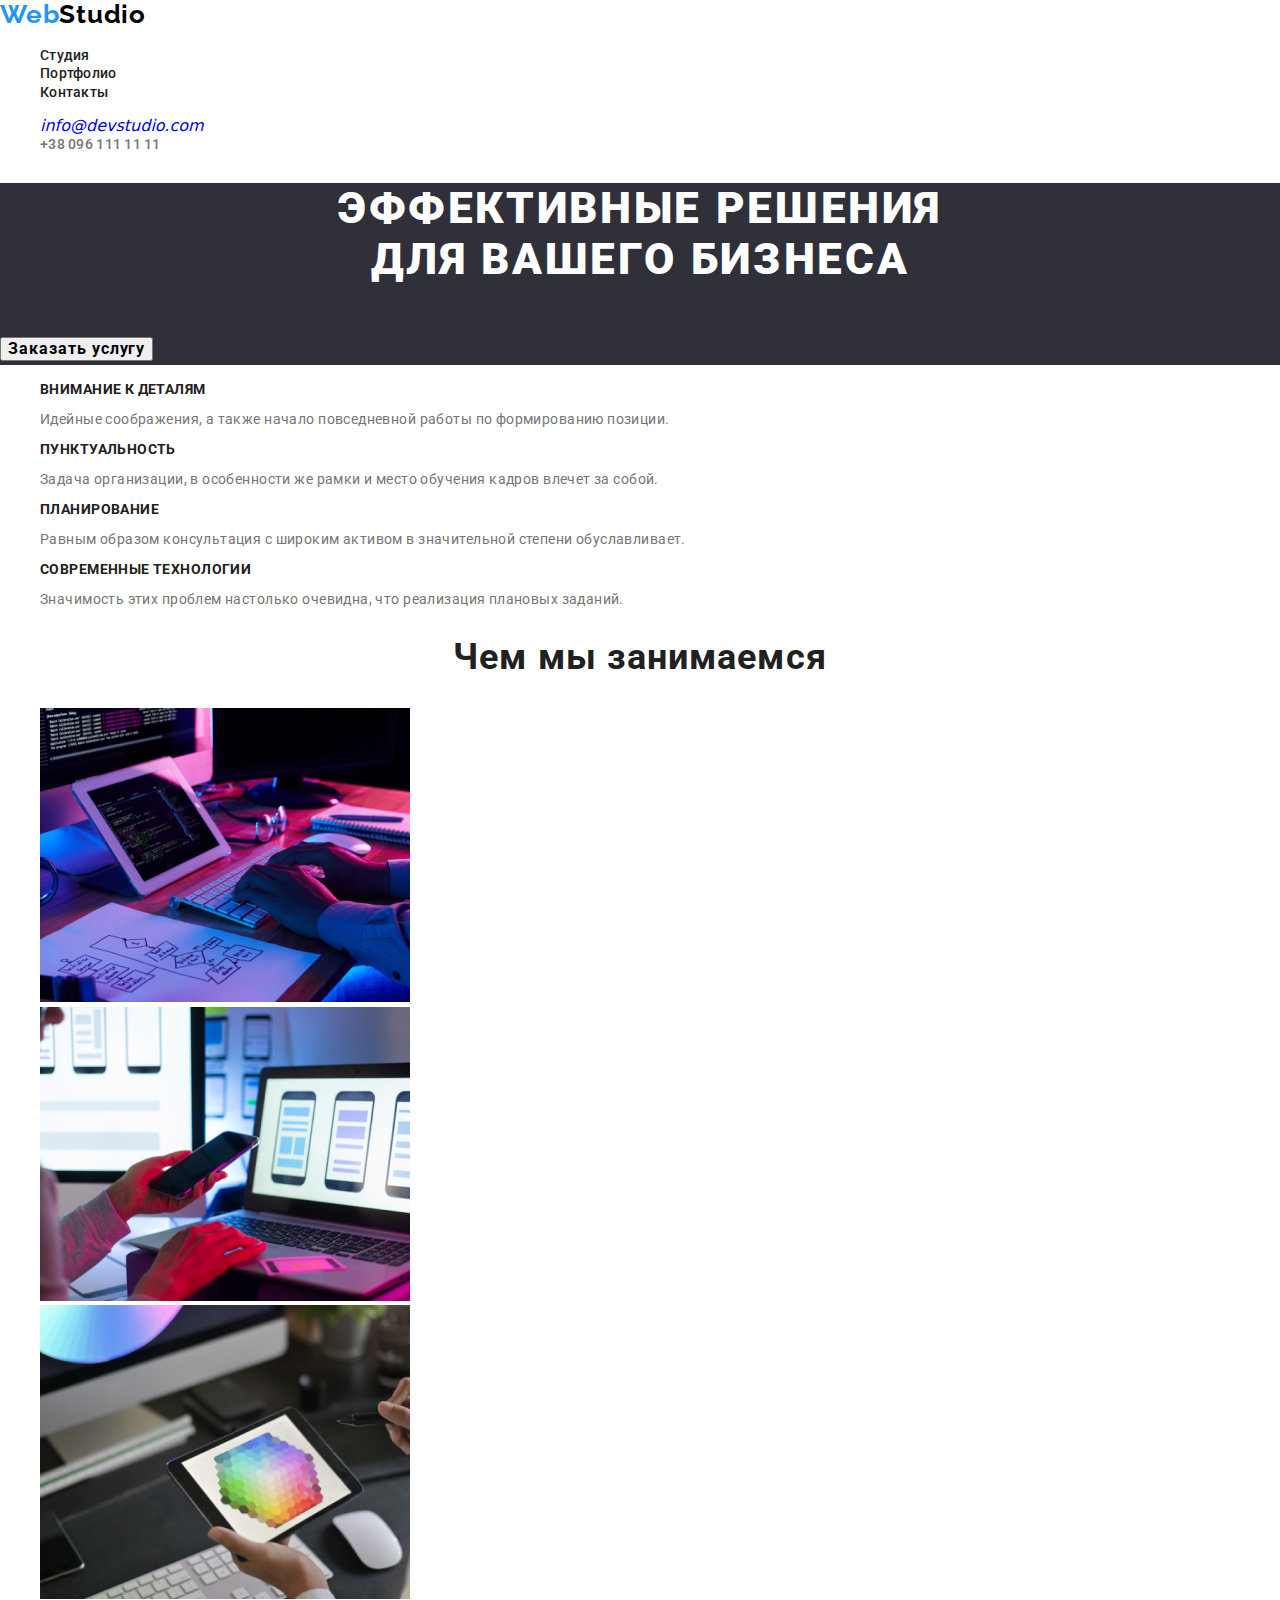
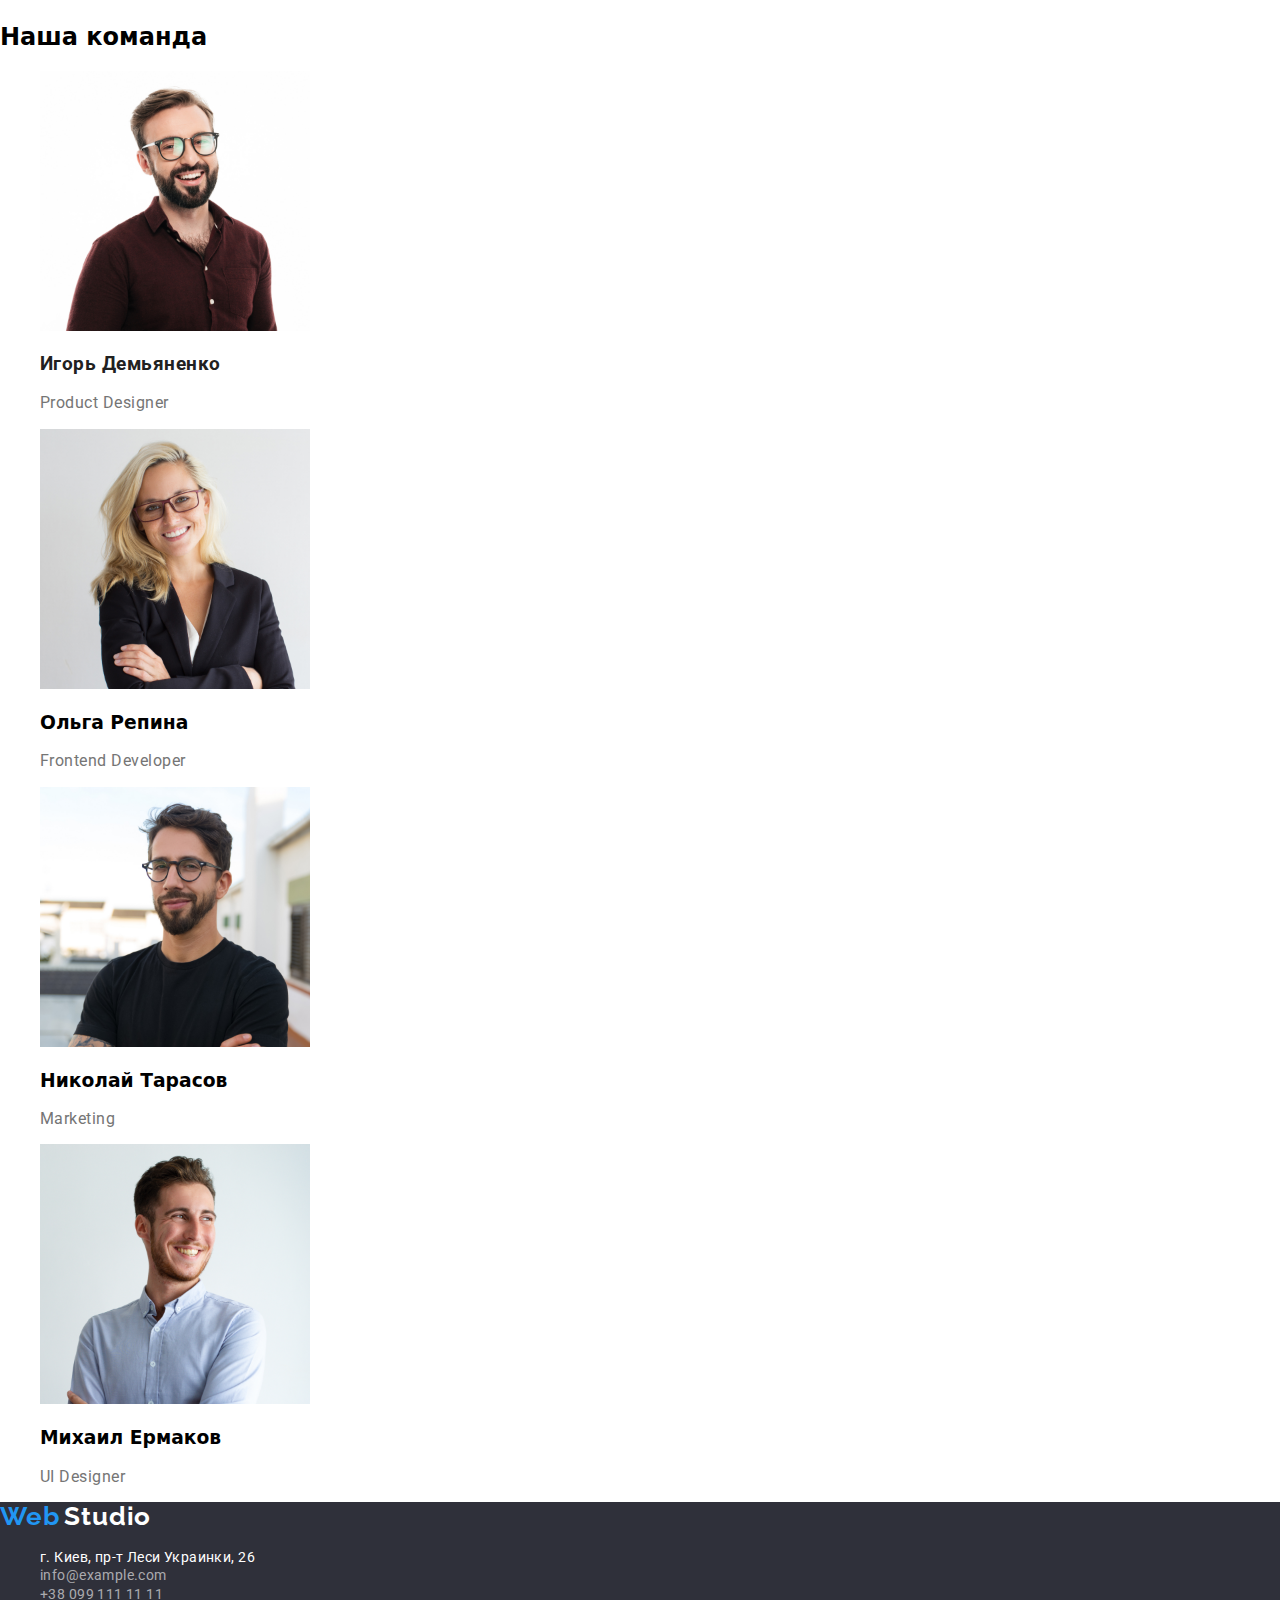
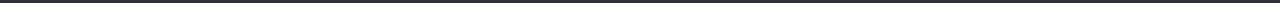
==== commit 310fe763: "внесены стили для индекс.штмл" ====
--- a/index.html
+++ b/index.html
@@ -107,32 +107,32 @@
 
         <!--Our-team-->
     <section>
-        <h2 class="team">Наша команда</h2>
+        <h2 class="team-title">Наша команда</h2>
         <ul>
             <li class="team-list">
                 <img src="./images/team/id.jpg" alt="Игорь Демьяненко" width="270" height="260">
                 <h3>Игорь Демьяненко</h3>
-                <p lang="en">Product Designer</p>
+                <p class="job-duty" lang="en">Product Designer</p>
                 
             </li>
 
             <li>
                 <img src="./images/team/or.jpg" alt="Ольга Репина" width="270" height="260">
                 <h3>Ольга Репина</h3>
-                <p lang="en">Frontend Developer</p>
+                <p  class="job-duty" lang="en">Frontend Developer</p>
                 
             </li>
 
             <li>
                 <img src="./images/team/nt.jpg" alt="Николай Тарасов" width="270" height="260">
                 <h3>Николай Тарасов</h3>
-                <p lang="en">Marketing</p>  
+                <p class="job-duty" lang="en">Marketing</p>  
             </li>
 
             <li>
                 <img src="./images/team/my.jpg" alt="Михаил Ермаков" width="270" height="260">
                 <h3>Михаил Ермаков</h3>
-                <p lang="en">UI Designer</p>
+                <p class="job-duty" lang="en">UI Designer</p>
             </li>
                  
         </ul>
--- a/css/styles.css
+++ b/css/styles.css
@@ -80,7 +80,7 @@
     font-style: normal;
     font-weight: 400;
     font-size: 14px;
-    line-height: 21,71;
+    line-height: 1,71;
     letter-spacing: 0.03em;
     color: #FFFFFF;
 }
@@ -171,7 +171,6 @@
     font-weight: 900;
     font-size: 44px;
     line-height: 1,36;
-    text-align: center;
     letter-spacing: 0.06em;
     text-transform: uppercase;
     color: #FFFFFF;
@@ -193,7 +192,7 @@
     font-style: normal;
     font-weight: 700;
     font-size: 14px;
-    line-height: 1,14px;
+    line-height: 1,14;
     letter-spacing: 0.03em;
     text-transform: uppercase;
     color: #212121;
@@ -204,20 +203,45 @@
     font-style: normal;
     font-weight: 400;
     font-size: 14px;
-    line-height: 1,71px;
-    letter-spacing: 0.03em;
-    color: #757575;
-}
-/*===== what we do*/
+    line-height: 1,71;
+    letter-spacing: 0.03em;
+    color: #757575;
+}
+/*===== what we do========*/
 
 .what-we-do-list {
     font-family: Roboto;
     font-style: normal;
     font-weight: 700;
     font-size: 36px;
-    line-height: 1/166px;
+    line-height: 1,16;
     text-align: center;
     letter-spacing: 0.03em;
     color: #212121;
  }
 
+/*========= OUR TEAM ========*/
+.team-list {
+    font-family: Roboto;
+    font-style: normal;
+    font-weight: 500;
+    font-size: 16px;
+    line-height: 1,14;
+    letter-spacing: 0.03em;
+    color: #212121;
+}
+.job-duty {
+    font-family: Roboto;
+    font-style: normal;
+    font-weight: 400;
+    font-size: 16px;
+    line-height: 1,18;
+    letter-spacing: 0.03em;
+    color: #757575;
+
+
+}
+
+
+
+
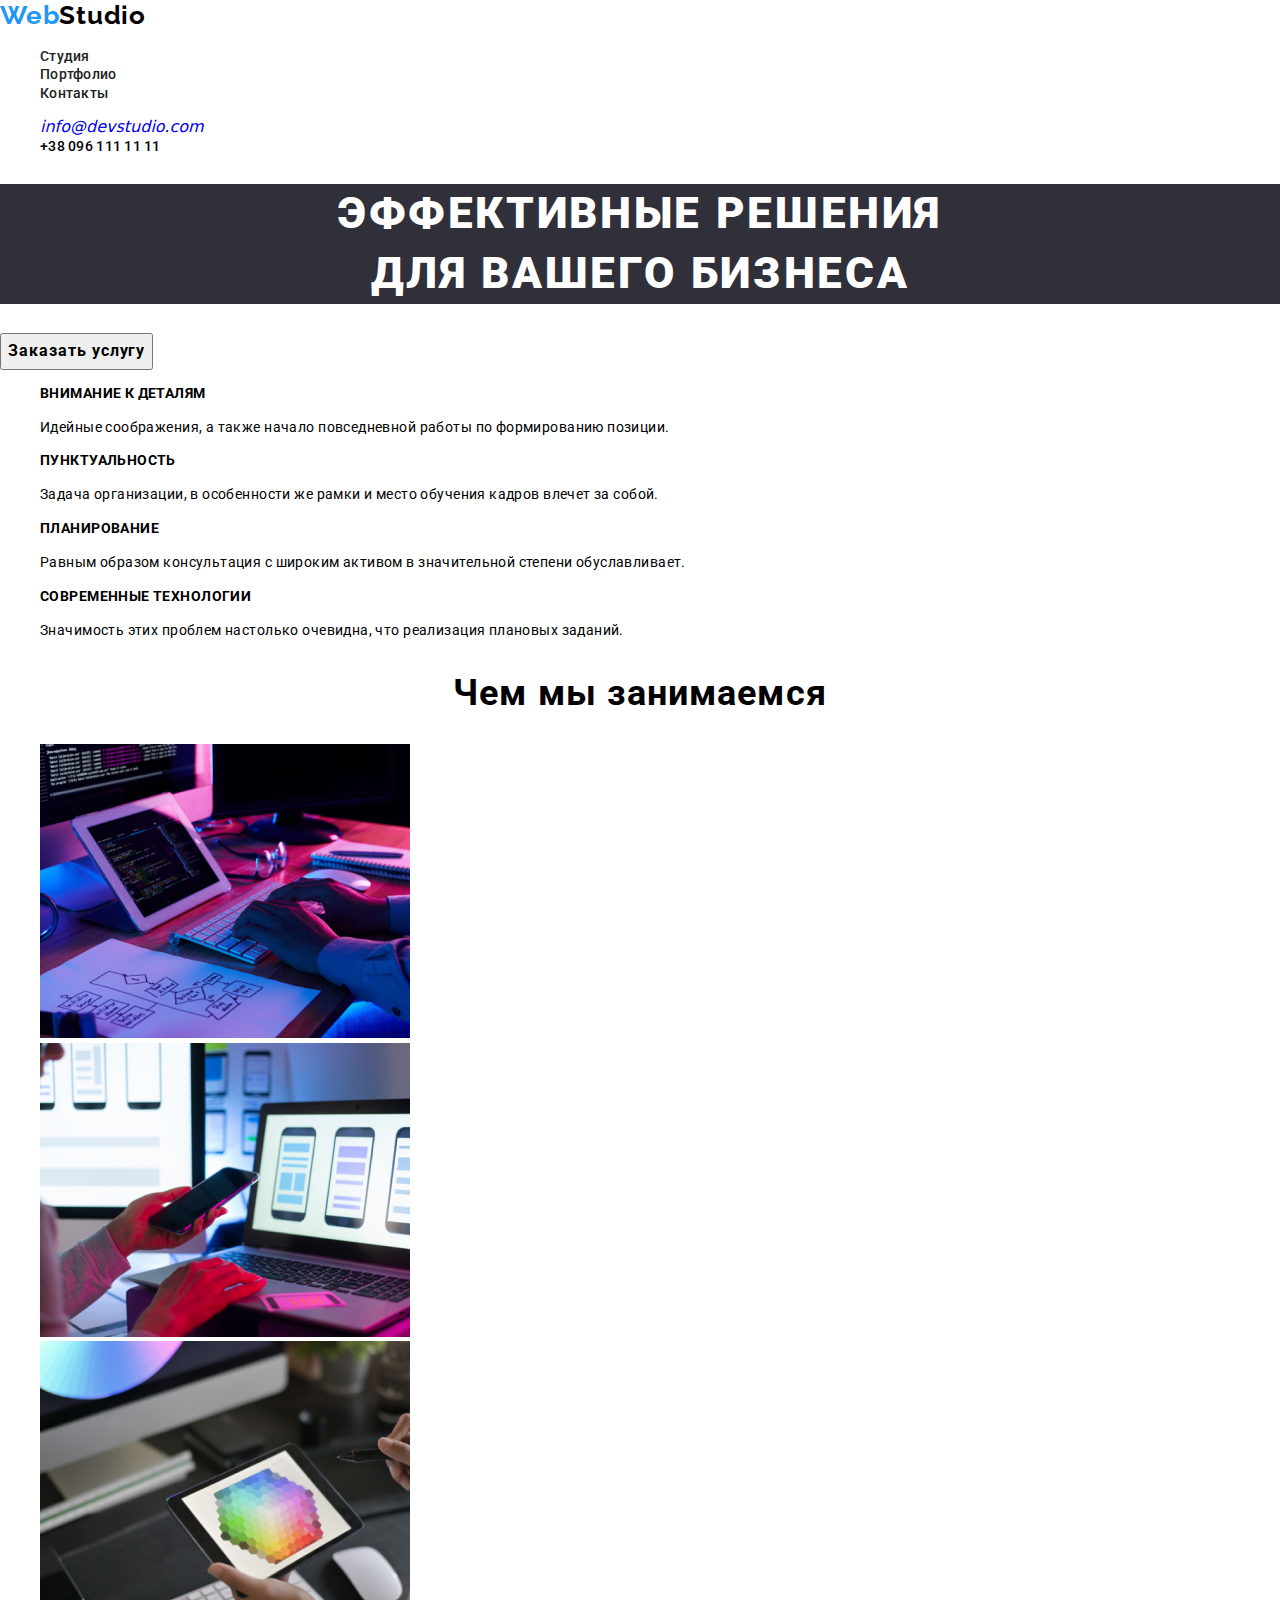
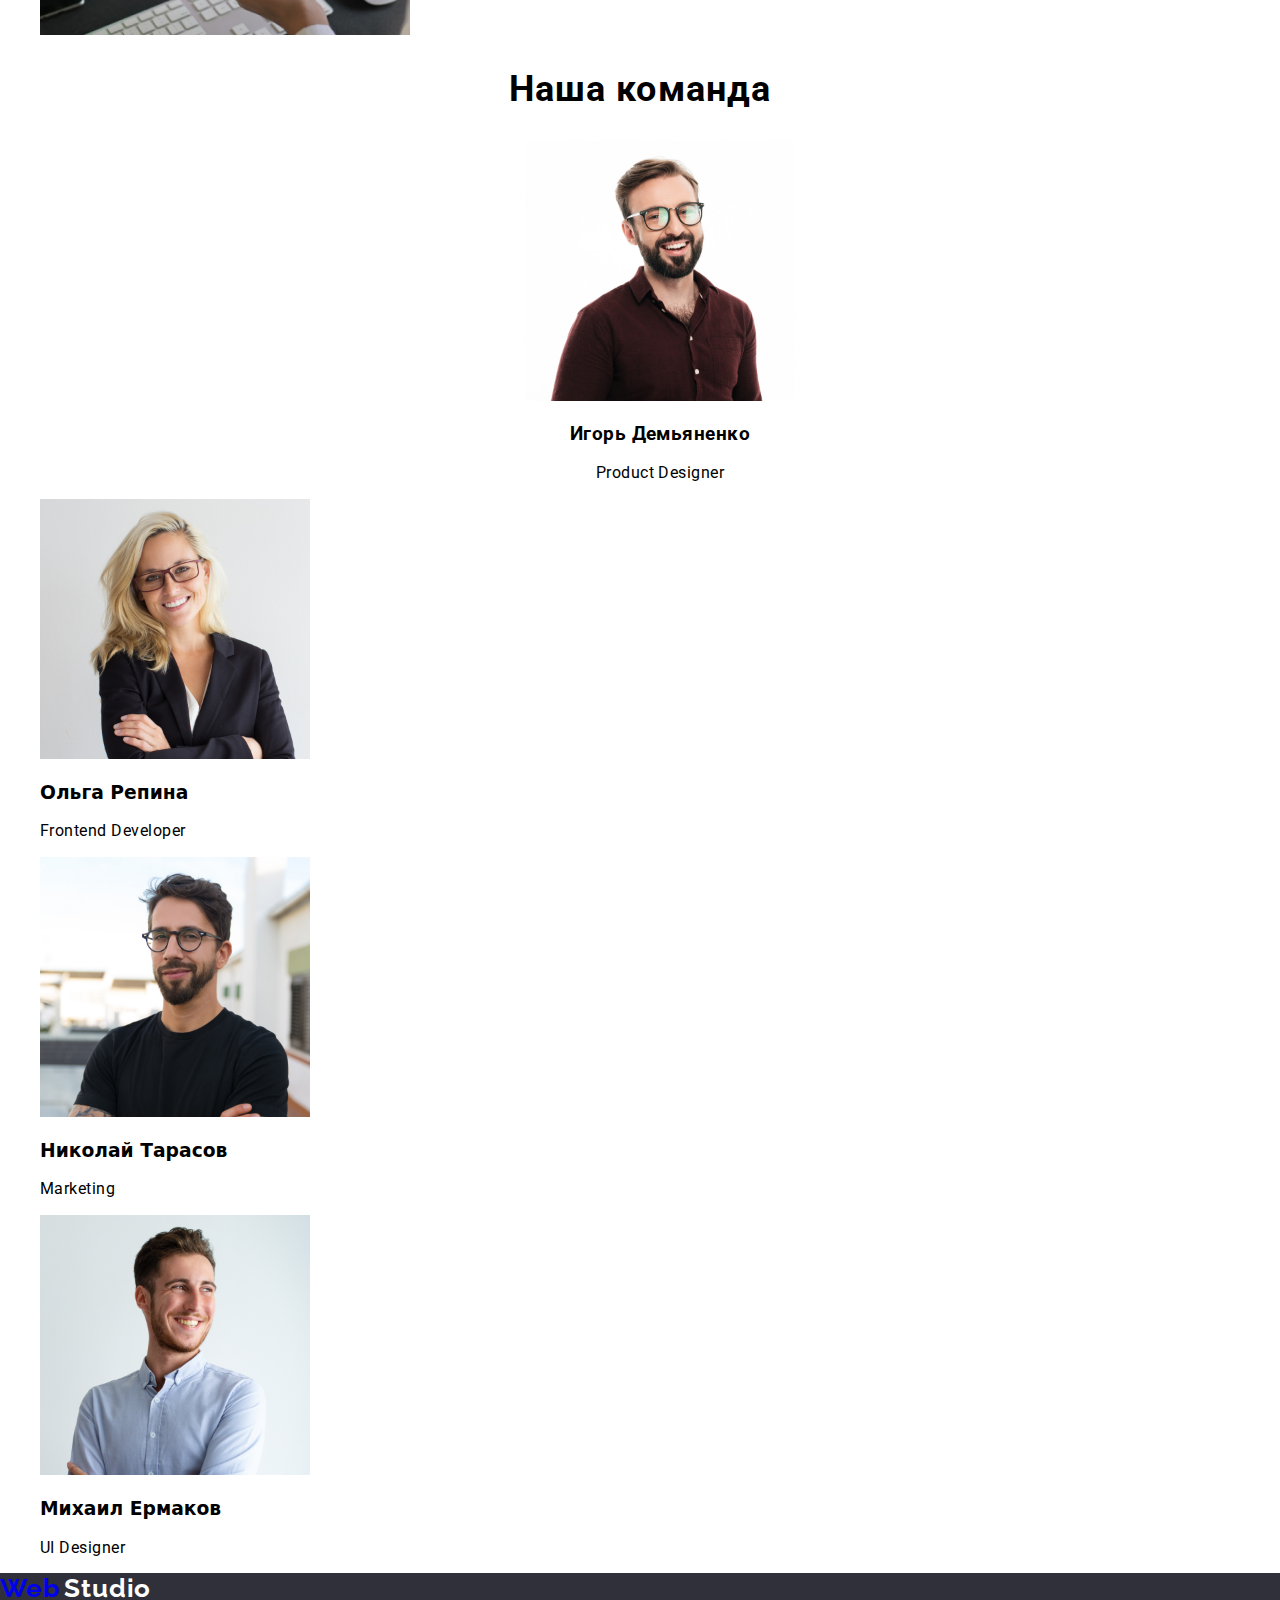
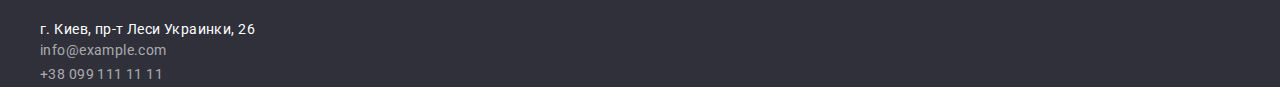
==== commit 082ed44d: "упорядочивание css файла" ====
--- a/index.html
+++ b/index.html
@@ -48,18 +48,16 @@
 
 </header>
 
-   
-
 <main>
     <!--HERO-->
 
-    <section class="hero-title">
+    <section class="title">
         <h1 class="section-title">Эффективные решения <br> для вашего бизнеса</h1>
         <button class="hero-button" type="button">Заказать услугу</button>  
     </section>
     
     <!--заголовок Advantages-->
-    <section>
+    <section class="advantages">
     
         <h2 hidden>Advantages</h2>
              
@@ -87,7 +85,7 @@
     </section>
 
     <!--What-we-do-->
-    <section>
+    <section class="what-we-do">
         <h2 class="what-we-do-list">Чем мы занимаемся</h2>
         <ul>
             <li>
@@ -106,7 +104,7 @@
     </section>
 
         <!--Our-team-->
-    <section>
+    <section class="team">
         <h2 class="team-title">Наша команда</h2>
         <ul>
             <li class="team-list">
--- a/css/styles.css
+++ b/css/styles.css
@@ -1,7 +1,14 @@
-/*============ HEADER ========*/
-
-
-/*============ STUDIA===========*/
+/*  - цвет основного текста - #757575;
+    - цвет заголовков - #212121;
+    - акцент #2196F3; */
+
+.root {
+    --primary-text-color - #757575; ; 
+    --title-text-color - #212121;
+    --accent-color - #2196F3
+}
+
+/*============ STUDIA (index)===========*/
 /* ============  BODY  ============*/
 .body {
     font-family: Roboto, sans-serif;
@@ -16,14 +23,13 @@
 a {
     text-decoration: none;
 }
-/* ============  END BODY  ============*/
-
-/* ============  lOGO  ============*/
+
+/*============  LOGO  ============*/
 .logo {
     font-family: 'Raleway', sans-serif;
     font-weight: 700;
     font-size: 26px;
-    line-height: 1,19;
+    line-height: 1.19;
     letter-spacing: 0.03em;
     color: #2196F3;
     text-decoration: none;
@@ -40,100 +46,10 @@
 
 /* ============  END LOGO  ============*/
 
-
-
-/* ============  OUR PROJECTS  ============*/
-.project-title {
-    font-family: Roboto;
-    font-style: normal;
-    font-weight: 700;
-    font-size: 18px;
-    line-height: 2;
-    letter-spacing: 0.06em;
-    color: #212121;
-}
-
-.project-description {
-    font-family: Roboto;
-    font-style: normal;
-    font-weight: 400;
-    font-size: 16;
-    line-height: 1,87;
-    letter-spacing: 0.03em;
-    color: #757575;
-}
-/* ============  END OUR PROJECTS  ============*/ 
-
-/* ============  FOOTER  ============*/
-
-.footer {
-    background-color: #2F303A;
-}
-    
-.footer-logo-color {
-    color: #FFFFFF ;
-    text-decoration: none;
-}
-
-.footer-address-item-link {
-    font-family: Roboto;
-    font-style: normal;
-    font-weight: 400;
-    font-size: 14px;
-    line-height: 1,71;
-    letter-spacing: 0.03em;
-    color: #FFFFFF;
-}
-
-.footer-logo-color {
-    font-family: 'Raleway', sans-serif;
-    font-weight: 700;
-    font-size: 26px;
-    line-height: 1,19;
-    letter-spacing: 0.03em;
-    text-decoration: none;
-    color: #FFFFFF;
-}
-
-.footer-logo-blue {
-    font-family: Raleway;
-    font-style: normal;
-    font-weight: bold;
-    font-size: 26px;
-    line-height: 1,19;
-    letter-spacing: 0.03em;
-
-    color: #2196F3;
-}
-
-.footer-address-contact-link {
-    font-family: Roboto;
-    font-style: normal;
-    font-weight: 400;
-    font-size: 14px;
-    line-height: 1,71;
-    letter-spacing: 0.03em;
-    color: rgba(255, 255, 255, 0.6);
-}
-/* ============  END FOOTER  ============*/
-
-/*========== END STUDIA
-
-
-/*============= PORTFOLIO =================*/
-.section-title {
-font-family: Roboto;
-font-style: normal;
-font-weight: 900;
-font-size: 44px;
-line-height: 1,36;
-text-align: center;
-letter-spacing: 0.06em;
-text-transform: uppercase;
-color: #FFFFFF;
-}
-
-/*=================HERO ===========*/
+/* ============  END BODY  ============*/
+
+/*==========navigation==============*/
+
 .navigation-list-item {
     text-decoration: none;
     list-style-type: none;
@@ -143,8 +59,8 @@
     font-family: Roboto, sans-serif;
     font-weight: 500;
     font-size: 14px;
-    color: #212121;
-    line-height: 1,14;
+    color:#212121;
+    line-height: 1.14;
     letter-spacing: 0.02em;
 }
 
@@ -152,7 +68,7 @@
 .navigation-list-link:focus 
 .address-link-mail:hover,
 .address-link-mail:focus {
-    color: #2196F3;
+    color: var(--accent-color);
 }
 
 .address-link-tel {
@@ -160,42 +76,59 @@
     font-style: normal;
     font-weight: 500;
     font-size: 14px;
-    line-height: 1,14;
+    line-height: 1.14;
     letter-spacing: 0.02em;
-    color: #757575;
-}
-
-.hero-title {
+    color: var(--primary-text-color);
+}
+/*============ END NAVIGATION============*/
+
+/*=========== HERO ==================*/
+.section-title {
     font-family: Roboto;
     font-style: normal;
     font-weight: 900;
     font-size: 44px;
-    line-height: 1,36;
+    line-height: 1.36;
+    text-align: center;
     letter-spacing: 0.06em;
     text-transform: uppercase;
     color: #FFFFFF;
+    }
+
+.hero-button {
+    font-family: Roboto;
+    font-style: normal;
+    font-weight: 700;
+    font-size: 16px;
+    line-height: 1.88;
+    letter-spacing: 0.06em;
+    color: #000000;
+}
+
+.section-title {
+    font-family: Roboto;
+    font-style: normal;
+    font-weight: 900;
+    font-size: 44px;
+    line-height: 1.36;
+    letter-spacing: 0.06em;
+    text-transform: uppercase;
+    color: #FFFFFF;
     background-color: #2F303A;
 }
-
-.hero-button {
-    font-family: Roboto;
-    font-style: normal;
-    font-weight: 700;
-    font-size: 16px;
-    line-height: 1,88;
-    letter-spacing: 0.06em;
-    color: #000000;
-    }
+/*================ END HERO ===========*/
+
+/*=========== ADVANTAGES ===========*/
 
 .advantages-list-title {
     font-family: Roboto;
     font-style: normal;
     font-weight: 700;
     font-size: 14px;
-    line-height: 1,14;
+    line-height: 1.14;
     letter-spacing: 0.03em;
     text-transform: uppercase;
-    color: #212121;
+    color: var(--title-text-color);
 }
 
 .advantages-description {
@@ -203,11 +136,13 @@
     font-style: normal;
     font-weight: 400;
     font-size: 14px;
-    line-height: 1,71;
-    letter-spacing: 0.03em;
-    color: #757575;
-}
-/*===== what we do========*/
+    line-height: 1.71;
+    letter-spacing: 0.03em;
+    color: var(--primary-text-color);
+}
+/*=============== END ADVANTAGES ===========*/
+
+/*===== WHAT WE DO========*/
 
 .what-we-do-list {
     font-family: Roboto;
@@ -217,31 +152,116 @@
     line-height: 1,16;
     text-align: center;
     letter-spacing: 0.03em;
-    color: #212121;
+    color: var(--title-text-color);
  }
+ /*=====  END WHAT WE DO========*/
 
 /*========= OUR TEAM ========*/
+.team-title {
+    font-family: Roboto;
+    font-style: normal;
+    font-weight: 700;
+    font-size: 36px;
+    line-height: 1.16;
+    text-align: center;
+    letter-spacing: 0.03em;
+    color: var(--title-text-color);
+}
+
 .team-list {
     font-family: Roboto;
     font-style: normal;
     font-weight: 500;
     font-size: 16px;
-    line-height: 1,14;
-    letter-spacing: 0.03em;
-    color: #212121;
-}
+    line-height: 1.14;
+    text-align: center;
+    letter-spacing: 0.03em;
+    color: var(--title-text-color);
+}
+
 .job-duty {
     font-family: Roboto;
     font-style: normal;
     font-weight: 400;
     font-size: 16px;
-    line-height: 1,18;
-    letter-spacing: 0.03em;
-    color: #757575;
-
-
-}
-
-
-
-
+    line-height: 1.18;
+    letter-spacing: 0.03em;
+    color: var(--primary-text-color);
+    }
+/*======== END OUR TEAM=======*/
+
+
+/* ============  OUR PROJECTS  ============*/
+.project-title {
+    font-family: Roboto;
+    font-style: normal;
+    font-weight: 700;
+    font-size: 18px;
+    line-height: 2;
+    letter-spacing: 0.06em;
+    color: var (--title-text-color);
+}
+
+.project-description {
+    font-family: Roboto;
+    font-style: normal;
+    font-weight: 400;
+    font-size: 16;
+    line-height: 1.87;
+    letter-spacing: 0.03em;
+    color: var(--primary-text-color);
+}
+/* ============  END OUR PROJECTS  ============*/ 
+
+/* ============  FOOTER  ============*/
+
+.footer {
+    background-color: #2F303A;
+}
+    
+.footer-logo-color {
+    color: #FFFFFF ;
+    text-decoration: none;
+}
+
+.footer-address-item-link {
+    font-family: Roboto;
+    font-style: normal;
+    font-weight: 400;
+    font-size: 14px;
+    line-height: 1,71;
+    letter-spacing: 0.03em;
+    color: #FFFFFF;
+}
+
+.footer-logo-color {
+    font-family: 'Raleway', sans-serif;
+    font-weight: 700;
+    font-size: 26px;
+    line-height: 1.19;
+    letter-spacing: 0.03em;
+    text-decoration: none;
+    color: #FFFFFF;
+}
+
+.footer-logo-blue {
+    font-family: Raleway;
+    font-style: normal;
+    font-weight: bold;
+    font-size: 26px;
+    line-height: 1,19;
+    letter-spacing: 0.03em;
+    color: var(--title-text-color);
+}
+
+.footer-address-contact-link {
+    font-family: Roboto;
+    font-style: normal;
+    font-weight: 400;
+    font-size: 14px;
+    line-height: 1.71;
+    letter-spacing: 0.03em;
+    color: rgba(255, 255, 255, 0.6);
+}
+/* ============  END FOOTER  ============*/
+
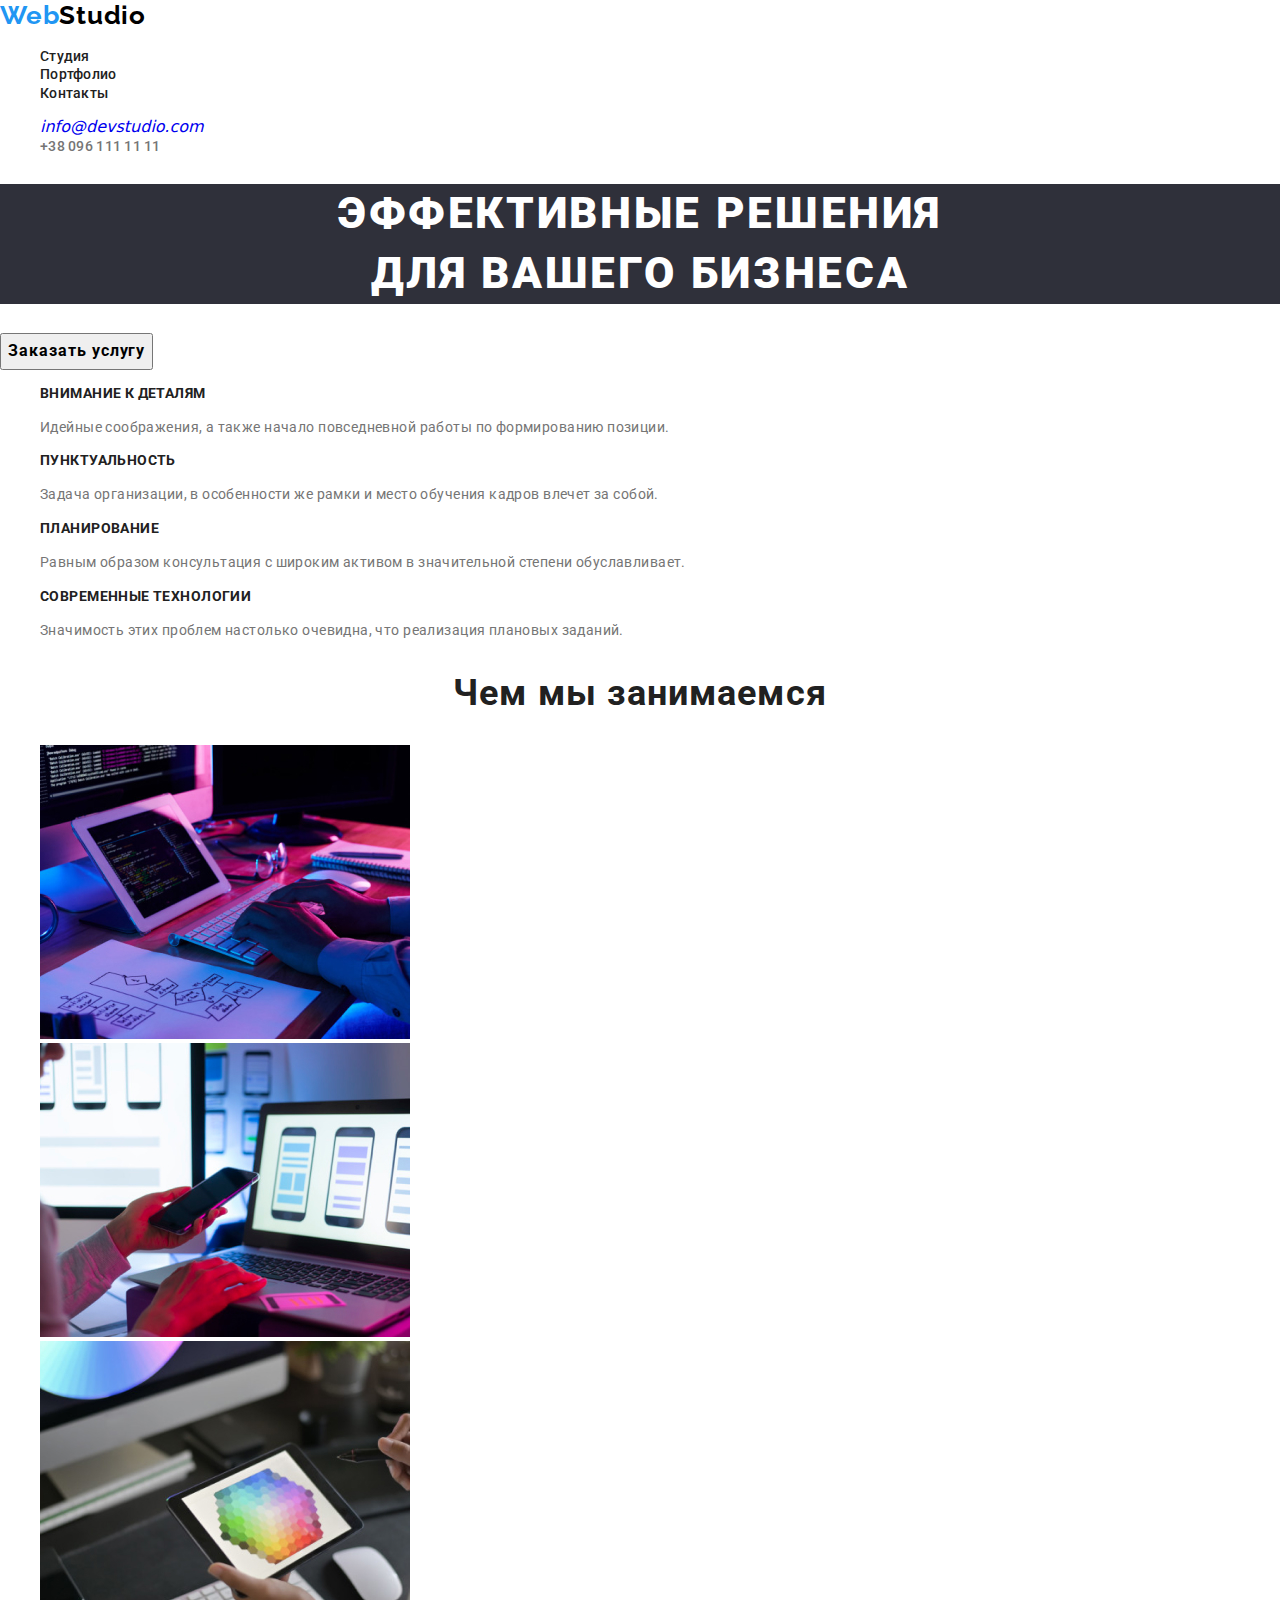
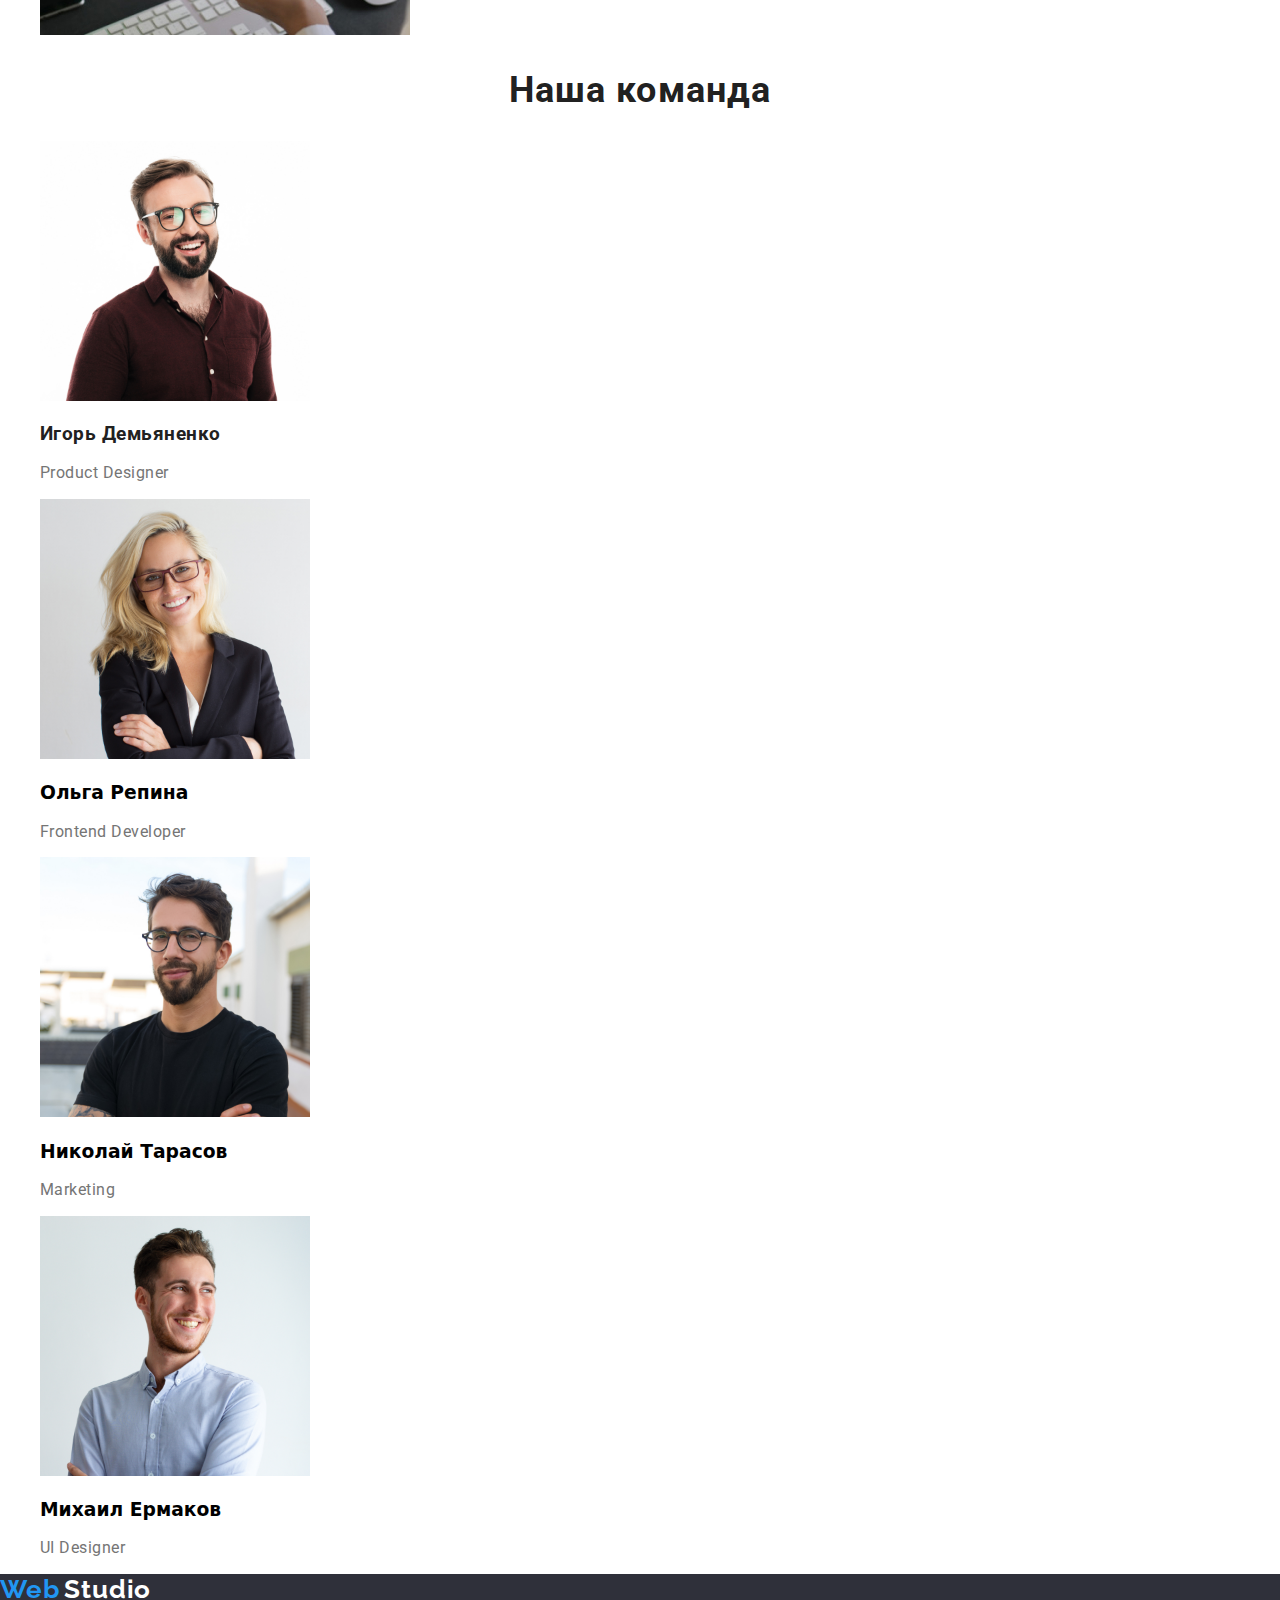
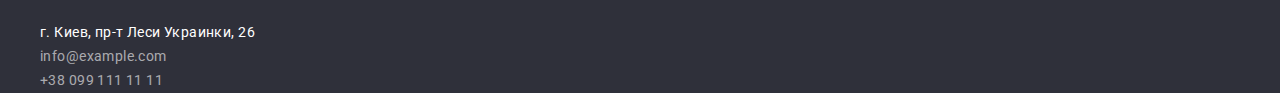
==== commit 0d30e9cc: "исправляет ошибку с объевлением переменных и подключен локальноmodern-normalize" ====
--- a/index.html
+++ b/index.html
@@ -4,7 +4,8 @@
     <meta charset="UTF-8">
     <meta name="viewport" content="width=device-width, initial-scale=1.0">
     <title lang="en">WebStudio</title>
-    <link rel="stylesheet" href="https://cdnjs.cloudflare.com/ajax/libs/modern-normalize/1.0.0/modern-normalize.css">
+    <!-- <link rel="stylesheet" href="https://cdnjs.cloudflare.com/ajax/libs/modern-normalize/1.0.0/modern-normalize.css"> -->
+    <link rel="stylesheet" href="./css/modern-normalize.css">
     <link href="https://fonts.googleapis.com/css2?family=Raleway:wght@400;700&family=Roboto:wght@400;700&display=swap" rel="stylesheet"> 
     <link rel="stylesheet" href="./css/styles.css">
     
--- a/css/styles.css
+++ b/css/styles.css
@@ -2,10 +2,10 @@
     - цвет заголовков - #212121;
     - акцент #2196F3; */
 
-.root {
-    --primary-text-color - #757575; ; 
-    --title-text-color - #212121;
-    --accent-color - #2196F3
+:root {
+    --primary-text-color: #757575; ; 
+    --title-text-color: #212121;
+    --accent-color: #2196F3;
 }
 
 /*============ STUDIA (index)===========*/
@@ -13,7 +13,7 @@
 .body {
     font-family: Roboto, sans-serif;
     font-style: normal;
-    }
+}
 
 ul,
 ol {
@@ -31,7 +31,7 @@
     font-size: 26px;
     line-height: 1.19;
     letter-spacing: 0.03em;
-    color: #2196F3;
+    color: var(--accent-color);
     text-decoration: none;
    }
 
@@ -41,7 +41,7 @@
 
 .logo:hover,
 .logo:focus {
-    color:  #2196F3;
+    color: var(--accent-color);
 }
 
 /* ============  END LOGO  ============*/
@@ -149,7 +149,7 @@
     font-style: normal;
     font-weight: 700;
     font-size: 36px;
-    line-height: 1,16;
+    line-height: 1.16;
     text-align: center;
     letter-spacing: 0.03em;
     color: var(--title-text-color);
@@ -174,7 +174,6 @@
     font-weight: 500;
     font-size: 16px;
     line-height: 1.14;
-    text-align: center;
     letter-spacing: 0.03em;
     color: var(--title-text-color);
 }
@@ -229,7 +228,7 @@
     font-style: normal;
     font-weight: 400;
     font-size: 14px;
-    line-height: 1,71;
+    line-height: 1.71;
     letter-spacing: 0.03em;
     color: #FFFFFF;
 }
@@ -249,9 +248,9 @@
     font-style: normal;
     font-weight: bold;
     font-size: 26px;
-    line-height: 1,19;
-    letter-spacing: 0.03em;
-    color: var(--title-text-color);
+    line-height: 1.19;
+    letter-spacing: 0.03em;
+    color: var(--accent-color);
 }
 
 .footer-address-contact-link {
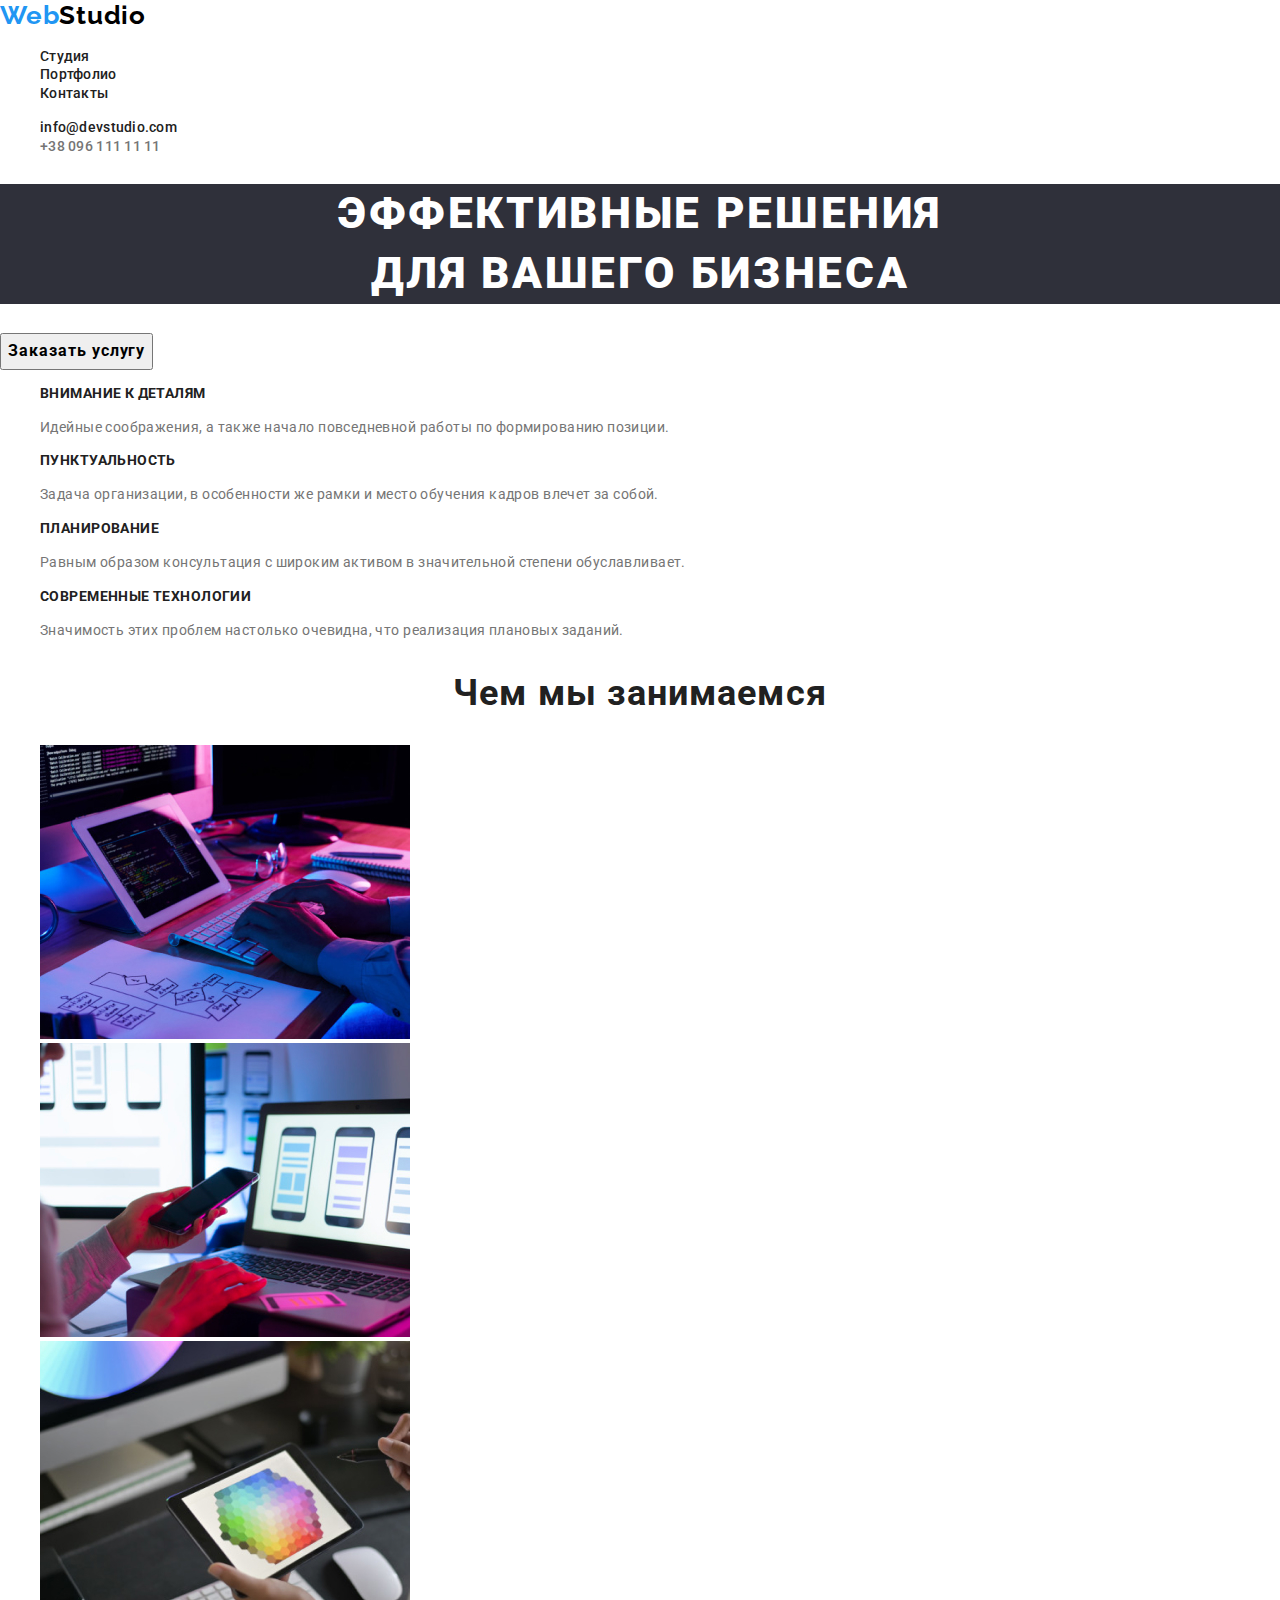
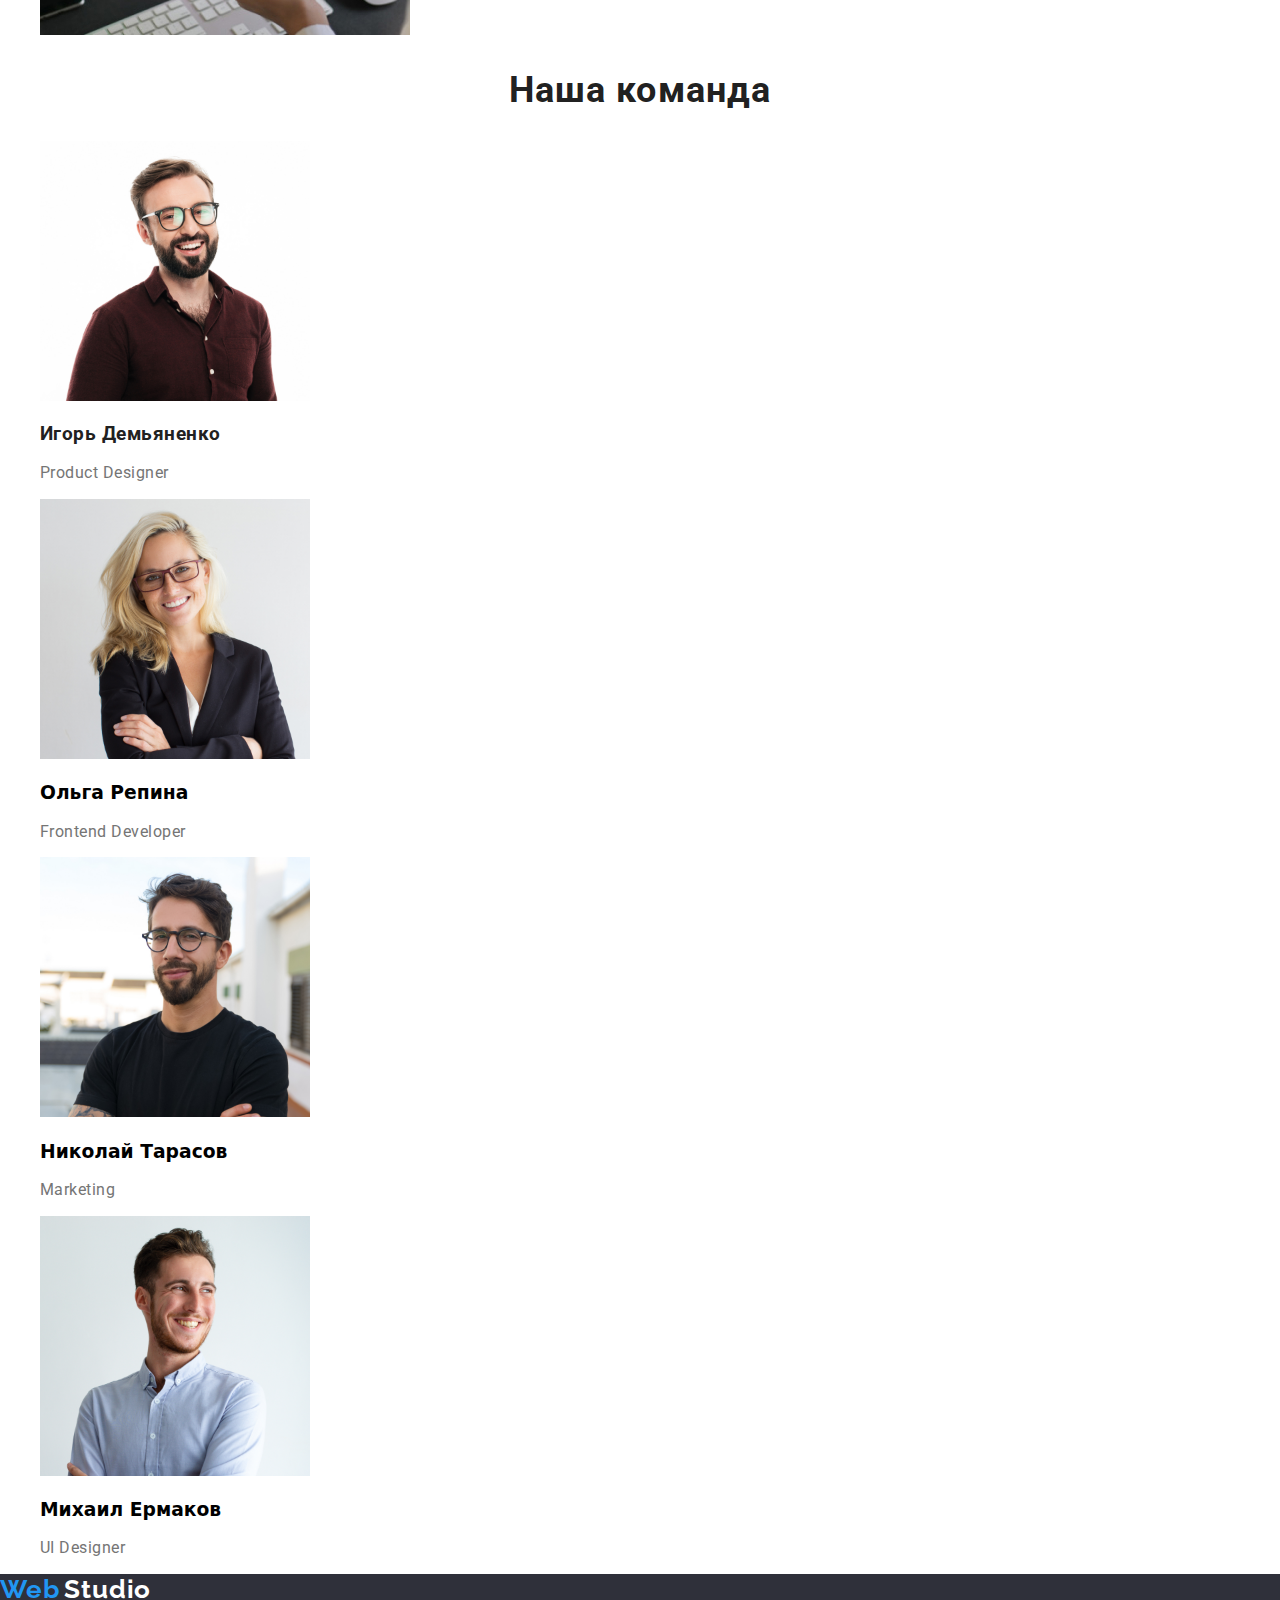
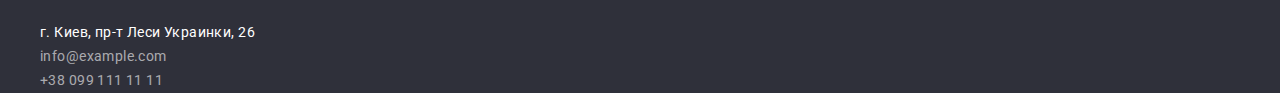
==== commit 9bd7b88f: "исправляет ошибки ссылок навигации" ====
--- a/index.html
+++ b/index.html
@@ -21,7 +21,7 @@
 
     <ul class="navigation-list">
         <li class="navigation-list-item">
-            <a class="navigation-list-link" href="Студия">Студия</a>
+            <a class="navigation-list-link" href="./index.html">Студия</a>
         </li>
 
         <li class="navigation-list-item">
--- a/css/styles.css
+++ b/css/styles.css
@@ -59,18 +59,34 @@
     font-family: Roboto, sans-serif;
     font-weight: 500;
     font-size: 14px;
-    color:#212121;
+    color: var(--title-text-color);
     line-height: 1.14;
     letter-spacing: 0.02em;
 }
 
 .navigation-list-link:hover,
-.navigation-list-link:focus 
+.navigation-list-link:focus,
 .address-link-mail:hover,
 .address-link-mail:focus {
     color: var(--accent-color);
 }
 
+
+
+.address-link-mail {
+    font-family: Roboto;
+    font-style: normal;
+    font-weight: 500;
+    font-size: 14px;
+    line-height: 1.14px;
+    letter-spacing: 0.02em;
+    color: #212121;
+    }
+
+.address-link-mail:hover {
+    color: var(--accent-color);
+
+}
 .address-link-tel {
     font-family: Roboto;
     font-style: normal;
@@ -205,7 +221,7 @@
     font-family: Roboto;
     font-style: normal;
     font-weight: 400;
-    font-size: 16;
+    font-size: 16px;
     line-height: 1.87;
     letter-spacing: 0.03em;
     color: var(--primary-text-color);
